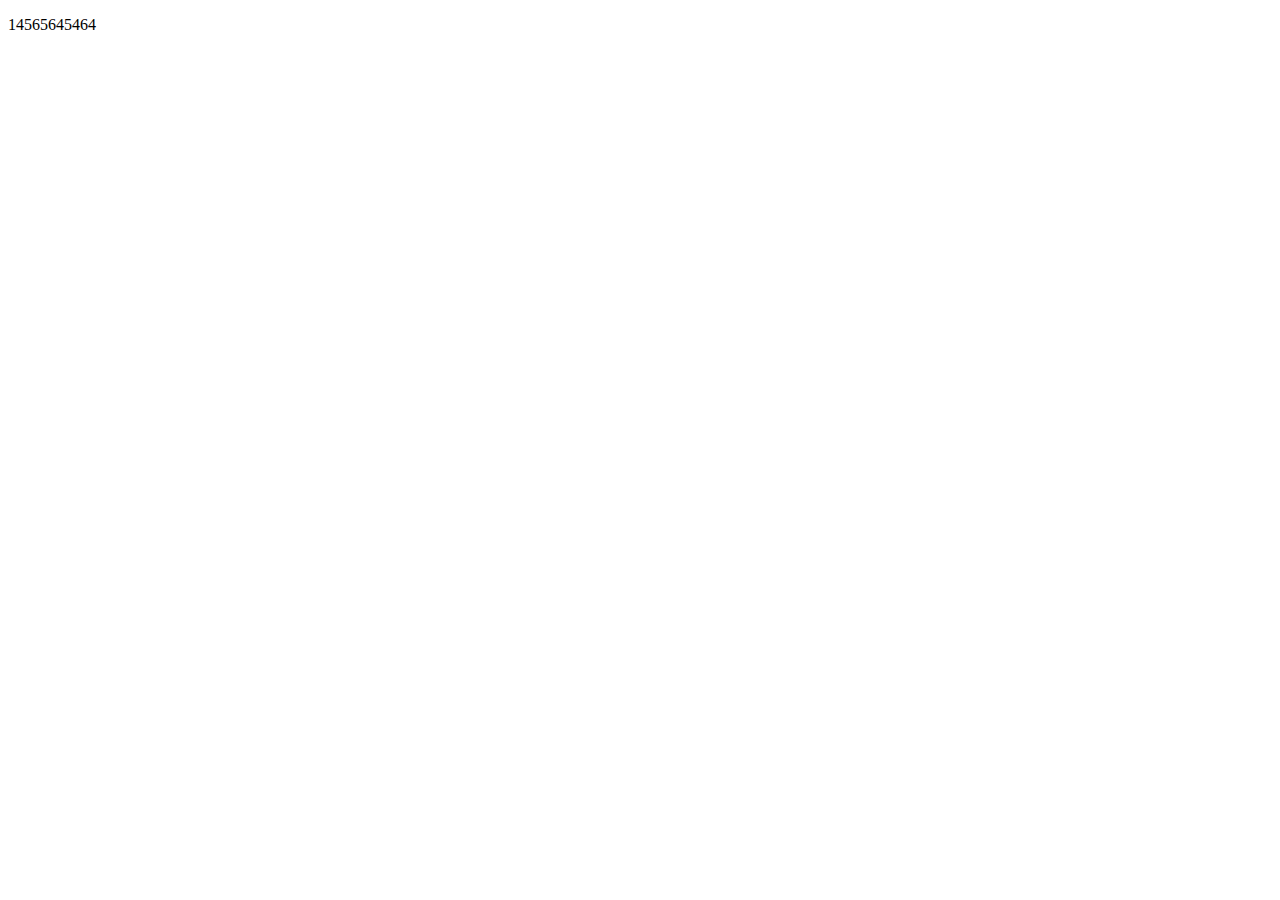
==== src/main/resources/templates/index.html @ 1b256292 "提交页面" ====
<!DOCTYPE html>
<html xmlns:th="http://www.thymeleaf.org">
<head>
    <meta charset="utf-8">
    <meta name="viewport" content="width=device-width, initial-scale=1.0">
    <meta name="renderer" content="webkit">

    <title>简报系统</title>

    <!--[if lt IE 9]>
    <meta http-equiv="refresh" content="0;ie.html" />
    <![endif]-->

    <link rel="shortcut icon" th:href="@{/ico/favicon.ico}"></link>
    <link th:href="@{/css/bootstrap.min.css?v=3.3.6}" rel="stylesheet"></link>
    <link th:href="@{/css/font-awesome.min.css?v=4.4.0}" rel="stylesheet"></link>
    <link th:href="@{/css/animate.css}" rel="stylesheet"></link>
    <link th:href="@{/css/style.css?v=4.1.0}" rel="stylesheet"></link>
    <link th:href="@{/css/custom.css}" rel="stylesheet"></link>
    <link th:href="@{/css/style.new.css}" rel="stylesheet"></link>

</head>

<body class="fixed-sidebar full-height-layout gray-bg" style="overflow:hidden">

    <div id="wrapper">

        <!--左侧导航开始-->
       
     	<div th:replace="common :: menu"></div>
        <!--左侧导航结束-->

        <!--右侧部分开始-->
        <div id="page-wrapper" class="gray-bg dashbard-1" >
    	<p>14565645464</p>
        </div>
     
       
    </div>

</body>
</html>

<!-- 全局js -->
<script th:src="@{/js/jquery.min.js?v=2.1.4}"></script>
<script th:src="@{/js/bootstrap.min.js?v=3.3.6}"></script>
<script th:src="@{/js/plugins/metisMenu/jquery.metisMenu.js}"></script>
<script th:src="@{/js/plugins/slimscroll/jquery.slimscroll.min.js}"></script>
<script th:src="@{/js/plugins/layer/layer.min.js}"></script>

<!-- 自定义js -->
<script th:src="@{/js/hplus.js?v=4.1.0}"></script>
<script type="text/javascript" th:src="@{/js/contabs.js}"></script>

<!-- 第三方插件 -->
<script th:src="@{/js/plugins/pace/pace.min.js}"></script>
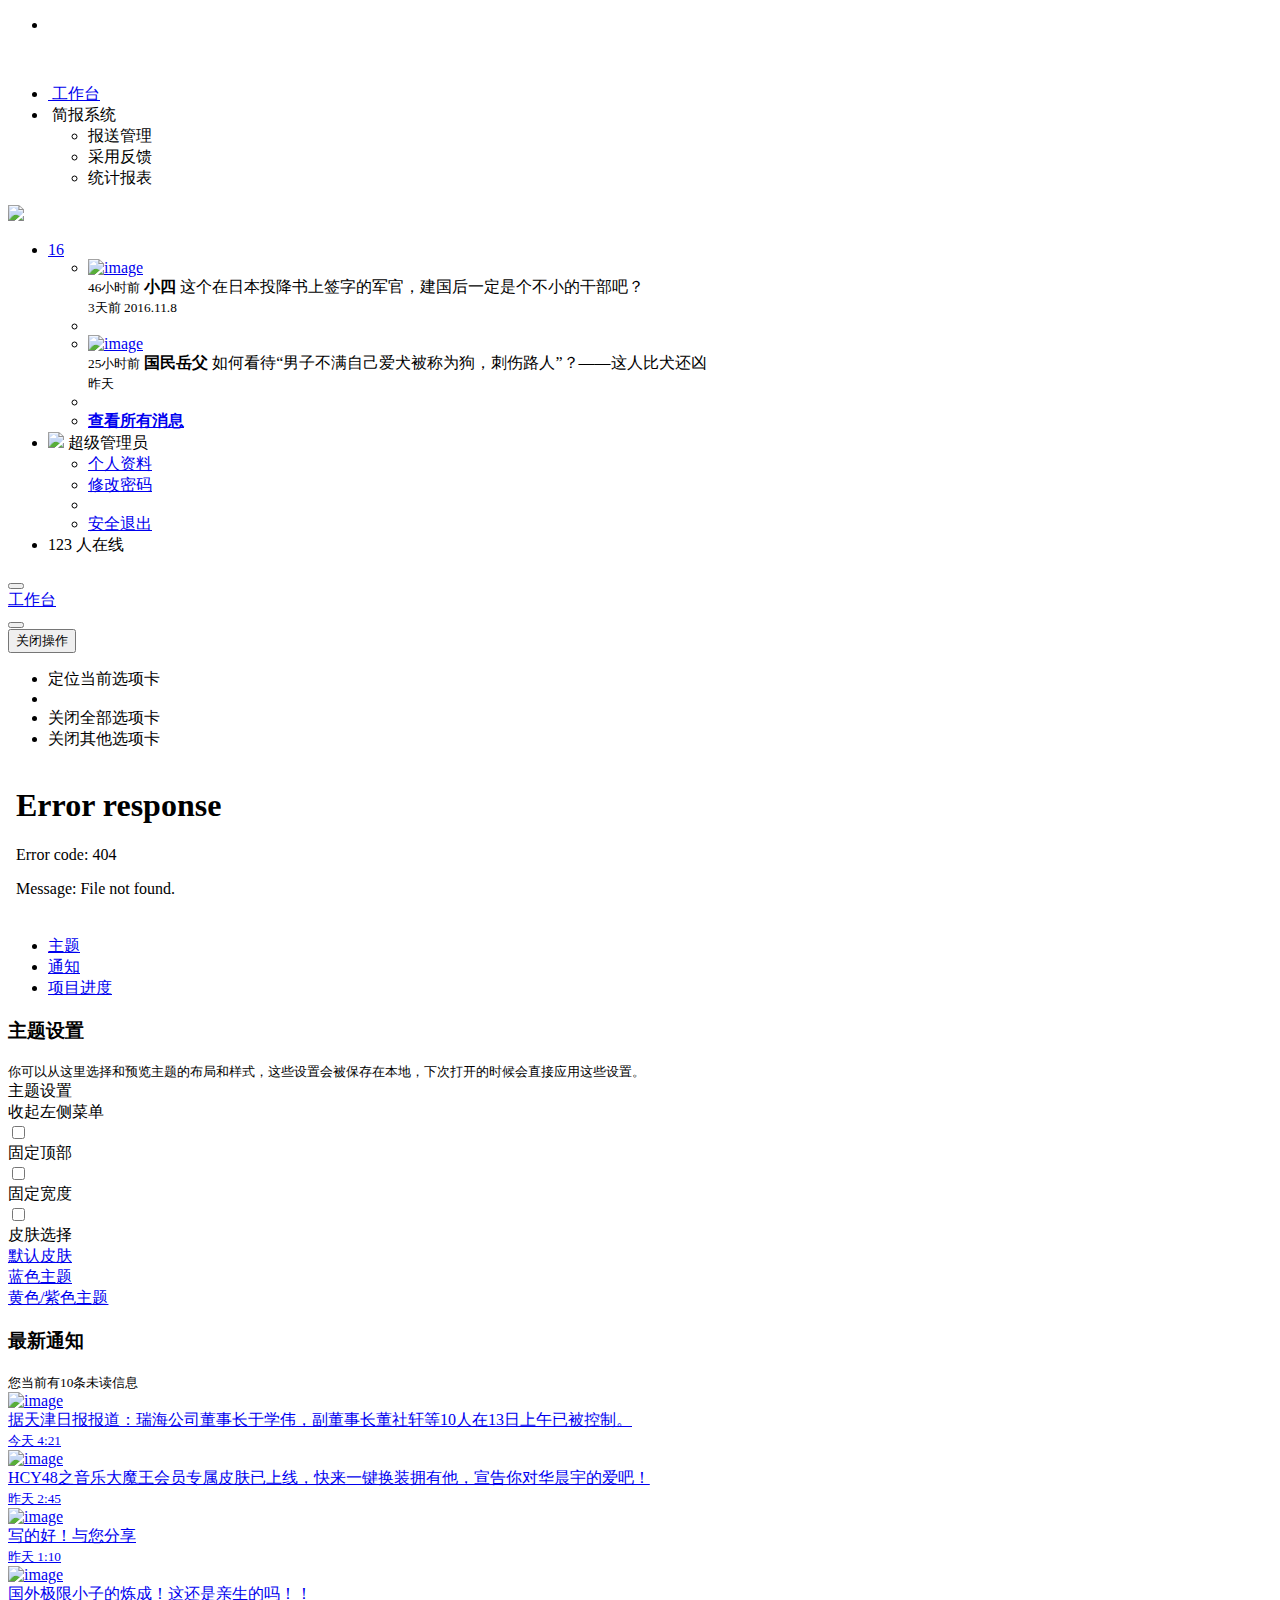
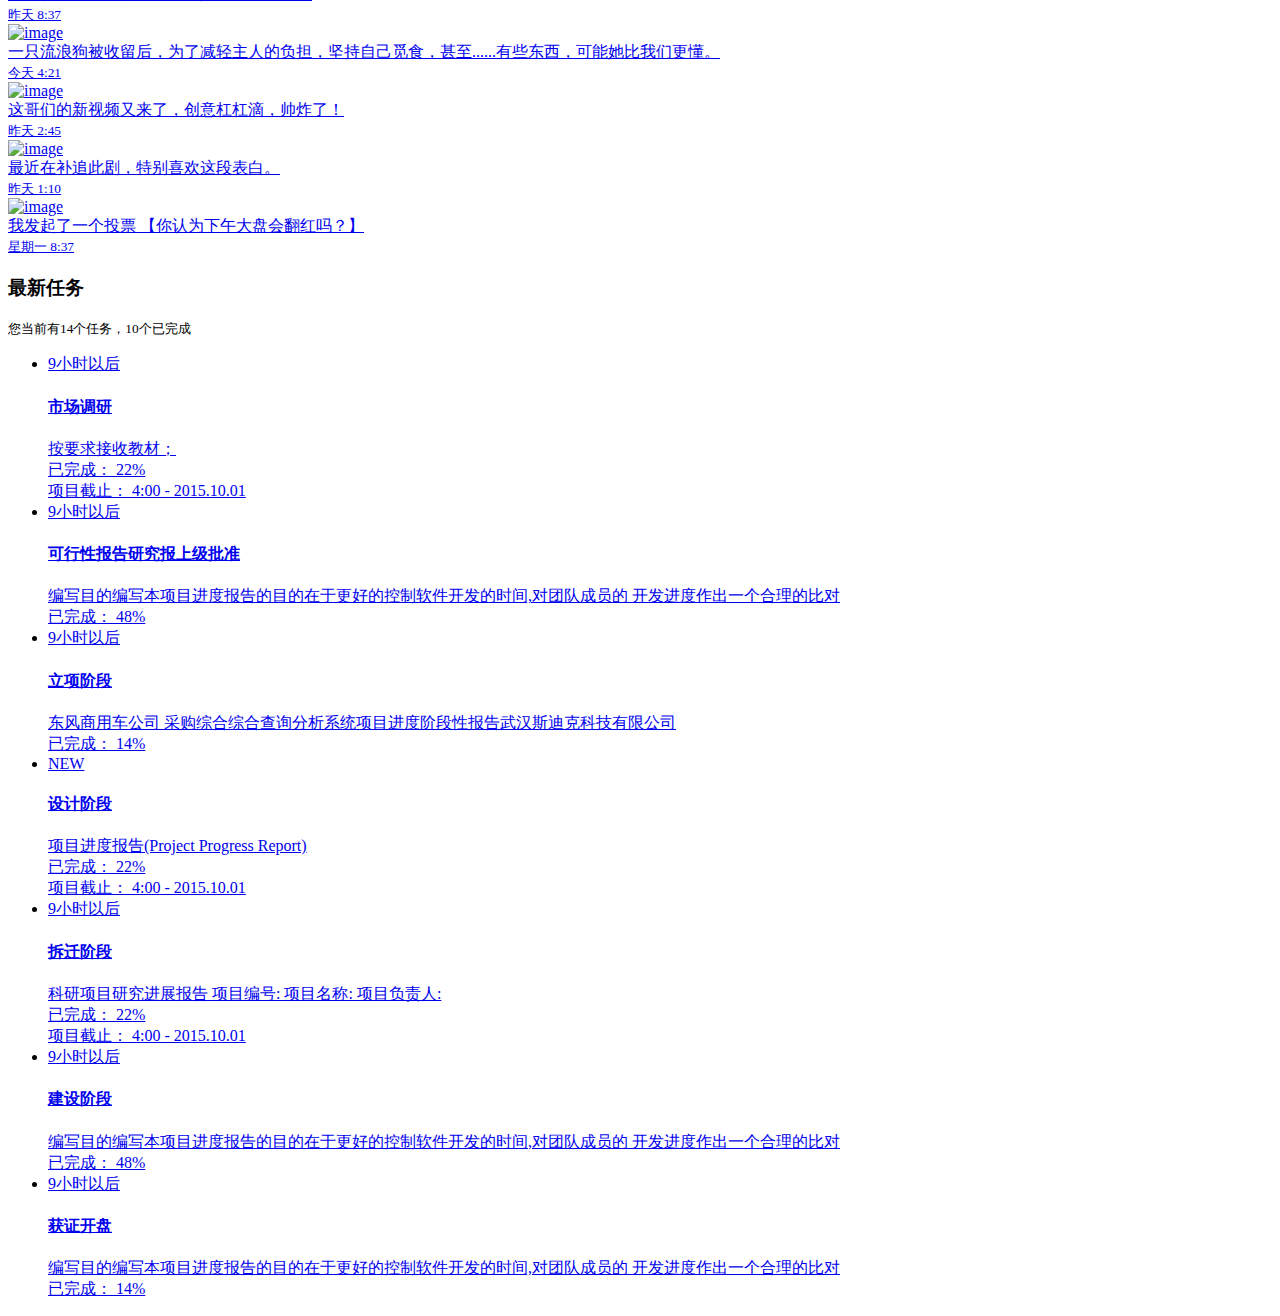
==== commit 2994743d: "修改页面" ====
--- a/src/main/resources/templates/index.html
+++ b/src/main/resources/templates/index.html
@@ -1,57 +1,836 @@
-<!DOCTYPE html>
-<html xmlns:th="http://www.thymeleaf.org">
-<head>
-    <meta charset="utf-8">
-    <meta name="viewport" content="width=device-width, initial-scale=1.0">
-    <meta name="renderer" content="webkit">
-
-    <title>简报系统</title>
-
-    <!--[if lt IE 9]>
-    <meta http-equiv="refresh" content="0;ie.html" />
-    <![endif]-->
-
-    <link rel="shortcut icon" th:href="@{/ico/favicon.ico}"></link>
-    <link th:href="@{/css/bootstrap.min.css?v=3.3.6}" rel="stylesheet"></link>
-    <link th:href="@{/css/font-awesome.min.css?v=4.4.0}" rel="stylesheet"></link>
-    <link th:href="@{/css/animate.css}" rel="stylesheet"></link>
-    <link th:href="@{/css/style.css?v=4.1.0}" rel="stylesheet"></link>
-    <link th:href="@{/css/custom.css}" rel="stylesheet"></link>
-    <link th:href="@{/css/style.new.css}" rel="stylesheet"></link>
-
-</head>
-
-<body class="fixed-sidebar full-height-layout gray-bg" style="overflow:hidden">
-
-    <div id="wrapper">
-
-        <!--左侧导航开始-->
-       
-     	<div th:replace="common :: menu"></div>
-        <!--左侧导航结束-->
-
-        <!--右侧部分开始-->
-        <div id="page-wrapper" class="gray-bg dashbard-1" >
-    	<p>14565645464</p>
-        </div>
-     
-       
-    </div>
-
-</body>
-</html>
-
-<!-- 全局js -->
-<script th:src="@{/js/jquery.min.js?v=2.1.4}"></script>
-<script th:src="@{/js/bootstrap.min.js?v=3.3.6}"></script>
-<script th:src="@{/js/plugins/metisMenu/jquery.metisMenu.js}"></script>
-<script th:src="@{/js/plugins/slimscroll/jquery.slimscroll.min.js}"></script>
-<script th:src="@{/js/plugins/layer/layer.min.js}"></script>
-
-<!-- 自定义js -->
-<script th:src="@{/js/hplus.js?v=4.1.0}"></script>
-<script type="text/javascript" th:src="@{/js/contabs.js}"></script>
-
-<!-- 第三方插件 -->
-<script th:src="@{/js/plugins/pace/pace.min.js}"></script>
-
+<!DOCTYPE html>
+<html lang="en" xmlns:th="http://www.thymeleaf.org">
+
+<head>
+    <meta charset="utf-8">
+    <meta name="viewport" content="width=device-width, initial-scale=1.0">
+    <meta name="renderer" content="webkit">
+
+    <title>广西省边海防系统</title>
+
+    <!--[if lt IE 9]>
+    <meta http-equiv="refresh" content="0;ie.html" />
+    <![endif]-->
+
+    <link rel="shortcut icon" th:href="@{/favicon.ico}">
+
+    <link th:href="@{/css/bootstrap.min.css?v=3.3.6}" rel="stylesheet">
+    <link th:href="@{/css/font-awesome.min.css?v=4.4.0}" rel="stylesheet">
+    <link th:href="@{/css/animate.css}" rel="stylesheet">
+    <link th:href="@{/css/style.css?v=4.1.0}" rel="stylesheet">
+
+    <link th:href="@{/css/custom.css}" rel="stylesheet">
+    <link th:href="@{/css/style.new.css}" rel="stylesheet">
+
+</head>
+
+<body class="fixed-sidebar full-height-layout gray-bg" style="overflow:hidden">
+
+    <div id="wrapper">
+
+        <!--左侧导航开始-->
+        <nav class="navbar-default navbar-static-side" role="navigation">
+            <div class="nav-close"><i class="fa fa-times-circle"></i>
+            </div>
+            <div class="sidebar-collapse">
+                <ul class="nav" id="side-menu">
+                    <li class="nav-header">
+                        <div class="dropdown profile-element">
+                            <p class="d-block align-center">
+                                <img class="img-circle" th:src="@{/images/logo.png}"/>
+                            </p>
+                            <p class="d-block pt-sm align-center">
+                                <img th:src="@{/images/logo-text.png}"/>
+                            </p>
+                        </div>
+                    </li>
+                    <li>
+                        <a class="J_menuItem d-flex justify-start" href="bhf-dashboard.html">
+                            <img th:src="@{/icon/menu-dashboard@16px.png}">
+                            <span class="d-flex-item plr-xs">工作台</span>
+                        </a>
+                    </li>
+                    
+                    <li>
+                        <a class="d-flex justify-start">
+                            <img th:src="@{/icon/menu-jianbao@16px.png}">
+                            <span class="d-flex-item plr-xs">简报系统</span>
+                            <span class="fa arrow"></span>
+                        </a>
+                        <ul class="nav nav-second-level">
+                            <li>
+                                <a class="J_menuItem" th:href="bhf-jianbao.html?type=1">报送管理</a>
+                            </li>
+                            <li>
+                                <a class="J_menuItem" th:href="bhf-jianbao.html?type=2">采用反馈</a>
+                            </li>
+                            <li>
+                                <a class="J_menuItem" th:href="bhf-jianbao.html?type=3">统计报表</a>
+                            </li>
+                        </ul>
+                    </li>
+                    
+
+
+                    <div style="display: none;">
+                        <li>
+                            <div class="d-block height-140">&nbsp;</div>
+                        </li>
+                        <li>
+                            <a href="#">
+                                <i class="fa fa-home"></i>
+                                <span class="nav-label">主页</span>
+                                <span class="fa arrow"></span>
+                            </a>
+                            <ul class="nav nav-second-level">
+                                <li>
+                                    <a class="J_menuItem" href="index_v1.html" data-index="0">主页示例一</a>
+                                </li>
+                                <li>
+                                    <a class="J_menuItem" href="index_v2.html">主页示例二</a>
+                                </li>
+                                <li>
+                                    <a class="J_menuItem" href="index_v3.html">主页示例三</a>
+                                </li>
+                                <li>
+                                    <a class="J_menuItem" href="index_v4.html">主页示例四</a>
+                                </li>
+                                <li>
+                                    <a href="index_v5.html" target="_blank">主页示例五</a>
+                                </li>
+                            </ul>
+                        </li>
+                        <li>
+                            <a class="J_menuItem" href="layouts.html"><i class="fa fa-columns"></i> <span class="nav-label">布局</span></a>
+                        </li>
+                        <li>
+                            <a href="#">
+                                <i class="fa fa fa-bar-chart-o"></i>
+                                <span class="nav-label">统计图表</span>
+                                <span class="fa arrow"></span>
+                            </a>
+                            <ul class="nav nav-second-level">
+                                <li>
+                                    <a class="J_menuItem" href="graph_echarts.html">百度ECharts</a>
+                                </li>
+                                <li>
+                                    <a class="J_menuItem" href="graph_flot.html">Flot</a>
+                                </li>
+                                <li>
+                                    <a class="J_menuItem" href="graph_morris.html">Morris.js</a>
+                                </li>
+                                <li>
+                                    <a class="J_menuItem" href="graph_rickshaw.html">Rickshaw</a>
+                                </li>
+                                <li>
+                                    <a class="J_menuItem" href="graph_peity.html">Peity</a>
+                                </li>
+                                <li>
+                                    <a class="J_menuItem" href="graph_sparkline.html">Sparkline</a>
+                                </li>
+                                <li>
+                                    <a class="J_menuItem" href="graph_metrics.html">图表组合</a>
+                                </li>
+                            </ul>
+                        </li>
+                        <li>
+                            <a href="mailbox.html"><i class="fa fa-envelope"></i> <span class="nav-label">信箱 </span><span class="label label-warning pull-right">16</span></a>
+                            <ul class="nav nav-second-level">
+                                <li><a class="J_menuItem" href="mailbox.html">收件箱</a>
+                                </li>
+                                <li><a class="J_menuItem" href="mail_detail.html">查看邮件</a>
+                                </li>
+                                <li><a class="J_menuItem" href="mail_compose.html">写信</a>
+                                </li>
+                            </ul>
+                        </li>
+                        <li>
+                            <a href="#"><i class="fa fa-edit"></i> <span class="nav-label">表单</span><span class="fa arrow"></span></a>
+                            <ul class="nav nav-second-level">
+                                <li><a class="J_menuItem" href="form_basic.html">基本表单</a>
+                                </li>
+                                <li><a class="J_menuItem" href="form_validate.html">表单验证</a>
+                                </li>
+                                <li><a class="J_menuItem" href="form_advanced.html">高级插件</a>
+                                </li>
+                                <li><a class="J_menuItem" href="form_wizard.html">表单向导</a>
+                                </li>
+                                <li>
+                                    <a href="#">文件上传 <span class="fa arrow"></span></a>
+                                    <ul class="nav nav-third-level">
+                                        <li><a class="J_menuItem" href="form_webuploader.html">百度WebUploader</a>
+                                        </li>
+                                        <li><a class="J_menuItem" href="form_file_upload.html">DropzoneJS</a>
+                                        </li>
+                                        <li><a class="J_menuItem" href="form_avatar.html">头像裁剪上传</a>
+                                        </li>
+                                    </ul>
+                                </li>
+                                <li>
+                                    <a href="#">编辑器 <span class="fa arrow"></span></a>
+                                    <ul class="nav nav-third-level">
+                                        <li><a class="J_menuItem" href="form_editors.html">富文本编辑器</a>
+                                        </li>
+                                        <li><a class="J_menuItem" href="form_simditor.html">simditor</a>
+                                        </li>
+                                        <li><a class="J_menuItem" href="form_markdown.html">MarkDown编辑器</a>
+                                        </li>
+                                        <li><a class="J_menuItem" href="code_editor.html">代码编辑器</a>
+                                        </li>
+                                    </ul>
+                                </li>
+                                <li><a class="J_menuItem" href="suggest.html">搜索自动补全</a>
+                                </li>
+                                <li><a class="J_menuItem" href="layerdate.html">日期选择器layerDate</a>
+                                </li>
+                            </ul>
+                        </li>
+                        <li>
+                            <a href="#"><i class="fa fa-desktop"></i> <span class="nav-label">页面</span><span class="fa arrow"></span></a>
+                            <ul class="nav nav-second-level">
+                                <li><a class="J_menuItem" href="contacts.html">联系人</a>
+                                </li>
+                                <li><a class="J_menuItem" href="profile.html">个人资料</a>
+                                </li>
+                                <li>
+                                    <a href="#">项目管理 <span class="fa arrow"></span></a>
+                                    <ul class="nav nav-third-level">
+                                        <li><a class="J_menuItem" href="projects.html">项目</a>
+                                        </li>
+                                        <li><a class="J_menuItem" href="project_detail.html">项目详情</a>
+                                        </li>
+                                    </ul>
+                                </li>
+                                <li><a class="J_menuItem" href="teams_board.html">团队管理</a>
+                                </li>
+                                <li><a class="J_menuItem" href="social_feed.html">信息流</a>
+                                </li>
+                                <li><a class="J_menuItem" href="clients.html">客户管理</a>
+                                </li>
+                                <li><a class="J_menuItem" href="file_manager.html">文件管理器</a>
+                                </li>
+                                <li><a class="J_menuItem" href="calendar.html">日历</a>
+                                </li>
+                                <li>
+                                    <a href="#">博客 <span class="fa arrow"></span></a>
+                                    <ul class="nav nav-third-level">
+                                        <li><a class="J_menuItem" href="blog.html">文章列表</a>
+                                        </li>
+                                        <li><a class="J_menuItem" href="article.html">文章详情</a>
+                                        </li>
+                                    </ul>
+                                </li>
+                                <li><a class="J_menuItem" href="faq.html">FAQ</a>
+                                </li>
+                                <li>
+                                    <a href="#">时间轴 <span class="fa arrow"></span></a>
+                                    <ul class="nav nav-third-level">
+                                        <li><a class="J_menuItem" href="timeline.html">时间轴</a>
+                                        </li>
+                                        <li><a class="J_menuItem" href="timeline_v2.html">时间轴v2</a>
+                                        </li>
+                                    </ul>
+                                </li>
+                                <li><a class="J_menuItem" href="pin_board.html">标签墙</a>
+                                </li>
+                                <li>
+                                    <a href="#">单据 <span class="fa arrow"></span></a>
+                                    <ul class="nav nav-third-level">
+                                        <li><a class="J_menuItem" href="invoice.html">单据</a>
+                                        </li>
+                                        <li><a class="J_menuItem" href="invoice_print.html">单据打印</a>
+                                        </li>
+                                    </ul>
+                                </li>
+                                <li><a class="J_menuItem" href="search_results.html">搜索结果</a>
+                                </li>
+                                <li><a class="J_menuItem" href="forum_main.html">论坛</a>
+                                </li>
+                                <li>
+                                    <a href="#">即时通讯 <span class="fa arrow"></span></a>
+                                    <ul class="nav nav-third-level">
+                                        <li><a class="J_menuItem" href="chat_view.html">聊天窗口</a>
+                                        </li>
+                                        <li><a class="J_menuItem" href="webim.html">layIM</a>
+                                        </li>
+                                    </ul>
+                                </li>
+                                <li>
+                                    <a href="#">登录注册相关 <span class="fa arrow"></span></a>
+                                    <ul class="nav nav-third-level">
+                                        <li><a href="login.html" target="_blank">登录页面</a>
+                                        </li>
+                                        <li><a href="login_v2.html" target="_blank">登录页面v2</a>
+                                        </li>
+                                        <li><a href="register.html" target="_blank">注册页面</a>
+                                        </li>
+                                        <li><a href="lockscreen.html" target="_blank">登录超时</a>
+                                        </li>
+                                    </ul>
+                                </li>
+                                <li><a class="J_menuItem" href="404.html">404页面</a>
+                                </li>
+                                <li><a class="J_menuItem" href="500.html">500页面</a>
+                                </li>
+                                <li><a class="J_menuItem" href="empty_page.html">空白页</a>
+                                </li>
+                            </ul>
+                        </li>
+                        <li>
+                            <a href="#"><i class="fa fa-flask"></i> <span class="nav-label">UI元素</span><span class="fa arrow"></span></a>
+                            <ul class="nav nav-second-level">
+                                <li><a class="J_menuItem" href="typography.html">排版</a>
+                                </li>
+                                <li>
+                                    <a href="#">字体图标 <span class="fa arrow"></span></a>
+                                    <ul class="nav nav-third-level">
+                                        <li>
+                                            <a class="J_menuItem" href="fontawesome.html">Font Awesome</a>
+                                        </li>
+                                        <li>
+                                            <a class="J_menuItem" href="glyphicons.html">Glyphicon</a>
+                                        </li>
+                                        <li>
+                                            <a class="J_menuItem" href="iconfont.html">阿里巴巴矢量图标库</a>
+                                        </li>
+                                    </ul>
+                                </li>
+                                <li>
+                                    <a href="#">拖动排序 <span class="fa arrow"></span></a>
+                                    <ul class="nav nav-third-level">
+                                        <li><a class="J_menuItem" href="draggable_panels.html">拖动面板</a>
+                                        </li>
+                                        <li><a class="J_menuItem" href="agile_board.html">任务清单</a>
+                                        </li>
+                                    </ul>
+                                </li>
+                                <li><a class="J_menuItem" href="buttons.html">按钮</a>
+                                </li>
+                                <li><a class="J_menuItem" href="tabs_panels.html">选项卡 &amp; 面板</a>
+                                </li>
+                                <li><a class="J_menuItem" href="notifications.html">通知 &amp; 提示</a>
+                                </li>
+                                <li><a class="J_menuItem" href="badges_labels.html">徽章，标签，进度条</a>
+                                </li>
+                                <li>
+                                    <a class="J_menuItem" href="grid_options.html">栅格</a>
+                                </li>
+                                <li><a class="J_menuItem" href="plyr.html">视频、音频</a>
+                                </li>
+                                <li>
+                                    <a href="#">弹框插件 <span class="fa arrow"></span></a>
+                                    <ul class="nav nav-third-level">
+                                        <li><a class="J_menuItem" href="layer.html">Web弹层组件layer</a>
+                                        </li>
+                                        <li><a class="J_menuItem" href="modal_window.html">模态窗口</a>
+                                        </li>
+                                        <li><a class="J_menuItem" href="sweetalert.html">SweetAlert</a>
+                                        </li>
+                                    </ul>
+                                </li>
+                                <li>
+                                    <a href="#">树形视图 <span class="fa arrow"></span></a>
+                                    <ul class="nav nav-third-level">
+                                        <li><a class="J_menuItem" href="jstree.html">jsTree</a>
+                                        </li>
+                                        <li><a class="J_menuItem" href="tree_view.html">Bootstrap Tree View</a>
+                                        </li>
+                                        <li><a class="J_menuItem" href="nestable_list.html">nestable</a>
+                                        </li>
+                                    </ul>
+                                </li>
+                                <li><a class="J_menuItem" href="toastr_notifications.html">Toastr通知</a>
+                                </li>
+                                <li><a class="J_menuItem" href="diff.html">文本对比</a>
+                                </li>
+                                <li><a class="J_menuItem" href="spinners.html">加载动画</a>
+                                </li>
+                                <li><a class="J_menuItem" href="widgets.html">小部件</a>
+                                </li>
+                            </ul>
+                        </li>
+                        <li>
+                            <a href="#"><i class="fa fa-table"></i> <span class="nav-label">表格</span><span class="fa arrow"></span></a>
+                            <ul class="nav nav-second-level">
+                                <li><a class="J_menuItem" href="table_basic.html">基本表格</a>
+                                </li>
+                                <li><a class="J_menuItem" href="table_data_tables.html">DataTables</a>
+                                </li>
+                                <li><a class="J_menuItem" href="table_jqgrid.html">jqGrid</a>
+                                </li>
+                                <li><a class="J_menuItem" href="table_foo_table.html">Foo Tables</a>
+                                </li>
+                                <li><a class="J_menuItem" href="table_bootstrap.html">Bootstrap Table
+                                    <span class="label label-danger pull-right">推荐</span></a>
+                                </li>
+                            </ul>
+                        </li>
+                        <li>
+                            <a href="#"><i class="fa fa-picture-o"></i> <span class="nav-label">相册</span><span class="fa arrow"></span></a>
+                            <ul class="nav nav-second-level">
+                                <li><a class="J_menuItem" href="basic_gallery.html">基本图库</a>
+                                </li>
+                                <li><a class="J_menuItem" href="carousel.html">图片切换</a>
+                                </li>
+                                <li><a class="J_menuItem" href="blueimp.html">Blueimp相册</a>
+                                </li>
+                            </ul>
+                        </li>
+                        <li>
+                            <a class="J_menuItem" href="css_animation.html"><i class="fa fa-magic"></i> <span class="nav-label">CSS动画</span></a>
+                        </li>
+                        <li>
+                            <a href="#"><i class="fa fa-cutlery"></i> <span class="nav-label">工具 </span><span class="fa arrow"></span></a>
+                            <ul class="nav nav-second-level">
+                                <li><a class="J_menuItem" href="form_builder.html">表单构建器</a>
+                                </li>
+                            </ul>
+                        </li>
+                    </div>
+
+
+                </ul>
+            </div>
+        </nav>
+        <!--左侧导航结束-->
+
+        <!--右侧部分开始-->
+        <div id="page-wrapper" class="gray-bg dashbard-1">
+            <div class="row border-bottom bd-0">
+                <nav class="navbar navbar-static-top" role="navigation" style="margin-bottom: 0">
+                    <div class="navbar-header">
+                        <a class="navbar-minimalize">
+                            <img src="images/toggle-sidebar@28px.png">
+                        </a>
+                    </div>
+                    <ul class="nav navbar-top-links navbar-right">
+                        <li class="dropdown">
+                            <a class="dropdown-toggle count-info" data-toggle="dropdown" href="#">
+                                <i class="fa fa-envelope"></i> <span class="label label-warning">16</span>
+                            </a>
+                            <ul class="dropdown-menu dropdown-messages">
+                                <li class="m-t-xs">
+                                    <div class="dropdown-messages-box">
+                                        <a href="profile.html" class="pull-left">
+                                            <img alt="image" class="img-circle" src="img/a7.jpg">
+                                        </a>
+                                        <div class="media-body">
+                                            <small class="pull-right">46小时前</small>
+                                            <strong>小四</strong> 这个在日本投降书上签字的军官，建国后一定是个不小的干部吧？
+                                            <br>
+                                            <small class="text-muted">3天前 2016.11.8</small>
+                                        </div>
+                                    </div>
+                                </li>
+                                <li class="divider"></li>
+                                <li>
+                                    <div class="dropdown-messages-box">
+                                        <a href="profile.html" class="pull-left">
+                                            <img alt="image" class="img-circle" src="img/a4.jpg">
+                                        </a>
+                                        <div class="media-body ">
+                                            <small class="pull-right text-navy">25小时前</small>
+                                            <strong>国民岳父</strong> 如何看待“男子不满自己爱犬被称为狗，刺伤路人”？——这人比犬还凶
+                                            <br>
+                                            <small class="text-muted">昨天</small>
+                                        </div>
+                                    </div>
+                                </li>
+                                <li class="divider"></li>
+                                <li>
+                                    <div class="text-center link-block">
+                                        <a class="J_menuItem" href="mailbox.html">
+                                            <i class="fa fa-envelope"></i> <strong> 查看所有消息</strong>
+                                        </a>
+                                    </div>
+                                </li>
+                            </ul>
+                        </li>
+                        <li>
+                            <div class="btn-group">
+                                <span class="dropdown-toggle c-white" data-toggle="dropdown" style="cursor: pointer;">
+                                    <img class="img-circle" src="images/logo.png" style="width: 32px;"/>
+                                    <span class="plr-ns">超级管理员</span>
+                                    <b class="caret"></b>
+                                </span>
+                                <ul class="dropdown-menu pull-right" role="menu">
+                                    <li><a class="" href="#">个人资料</a></li>
+                                    <li><a class="" href="#">修改密码</a></li>
+                                    <li class="divider"></li>
+                                    <li><a href="login.html">安全退出</a></li>
+                                </ul>
+                            </div>
+                        </li>
+                        <li class="pl-sm">
+                            <span class="d-flex justify-start c-white">123 人在线</span>
+                        </li>
+                    </ul>
+                </nav>
+            </div>
+            <div class="row content-tabs">
+                <button class="roll-nav roll-left J_tabLeft">
+                    <i class="fa fa-backward"></i>
+                </button>
+                <nav class="page-tabs J_menuTabs">
+                    <div class="page-tabs-content">
+                        <a href="javascript:;" class="active J_menuTab" data-id="bhf-dashboard.html">工作台</a>
+                    </div>
+                </nav>
+                <button class="roll-nav roll-right J_tabRight"><i class="fa fa-forward"></i></button>
+                <div class="btn-group roll-nav roll-right d-none">
+                    <button class="dropdown J_tabClose" data-toggle="dropdown">
+                        <span class="d-flex justify-start">
+                            <span>关闭操作</span>
+                            <span class="caret"></span>
+                        </span>
+                    </button>
+                    <ul role="menu" class="dropdown-menu dropdown-menu-right">
+                        <li class="J_tabShowActive"><a>定位当前选项卡</a>
+                        </li>
+                        <li class="divider"></li>
+                        <li class="J_tabCloseAll"><a>关闭全部选项卡</a>
+                        </li>
+                        <li class="J_tabCloseOther"><a>关闭其他选项卡</a>
+                        </li>
+                    </ul>
+                </div>
+                <!--<a href="login.html" class="roll-nav roll-right J_tabExit"><i class="fa fa fa-sign-out"></i> 退出</a>-->
+            </div>
+
+            <div class="row J_mainContent" id="content-main">
+                <iframe class="J_iframe" name="iframe0" width="100%" height="100%" src="bhf-dashboard.html" frameborder="0" data-id="bhf-dashboard.html" seamless></iframe>
+            </div>
+<!--            <div class="footer">-->
+<!--                <div class="pull-right">&copy; 2014-2017</div>-->
+<!--            </div>-->
+        </div>
+        <!--右侧部分结束-->
+
+        <!--右侧边栏开始-->
+        <div id="right-sidebar">
+            <div class="sidebar-container">
+                <ul class="nav nav-tabs navs-3">
+                    <li class="active">
+                        <a data-toggle="tab" href="#tab-1"><i class="fa fa-gear"></i> 主题</a>
+                    </li>
+                    <li class="">
+                        <a data-toggle="tab" href="#tab-2">通知</a>
+                    </li>
+                    <li>
+                        <a data-toggle="tab" href="#tab-3">项目进度</a>
+                    </li>
+                </ul>
+
+                <div class="tab-content">
+                    <div id="tab-1" class="tab-pane active">
+                        <div class="sidebar-title">
+                            <h3> <i class="fa fa-comments-o"></i> 主题设置</h3>
+                            <small><i class="fa fa-tim"></i> 你可以从这里选择和预览主题的布局和样式，这些设置会被保存在本地，下次打开的时候会直接应用这些设置。</small>
+                        </div>
+                        <div class="skin-setttings">
+                            <div class="title">主题设置</div>
+                            <div class="setings-item">
+                                <span>收起左侧菜单</span>
+                                <div class="switch">
+                                    <div class="onoffswitch">
+                                        <input type="checkbox" name="collapsemenu" class="onoffswitch-checkbox" id="collapsemenu">
+                                        <label class="onoffswitch-label" for="collapsemenu">
+                                            <span class="onoffswitch-inner"></span>
+                                            <span class="onoffswitch-switch"></span>
+                                        </label>
+                                    </div>
+                                </div>
+                            </div>
+                            <div class="setings-item">
+                                <span>固定顶部</span>
+
+                                <div class="switch">
+                                    <div class="onoffswitch">
+                                        <input type="checkbox" name="fixednavbar" class="onoffswitch-checkbox" id="fixednavbar">
+                                        <label class="onoffswitch-label" for="fixednavbar">
+                                            <span class="onoffswitch-inner"></span>
+                                            <span class="onoffswitch-switch"></span>
+                                        </label>
+                                    </div>
+                                </div>
+                            </div>
+                            <div class="setings-item">
+                                <span>
+                        固定宽度
+                    </span>
+
+                                <div class="switch">
+                                    <div class="onoffswitch">
+                                        <input type="checkbox" name="boxedlayout" class="onoffswitch-checkbox" id="boxedlayout">
+                                        <label class="onoffswitch-label" for="boxedlayout">
+                                            <span class="onoffswitch-inner"></span>
+                                            <span class="onoffswitch-switch"></span>
+                                        </label>
+                                    </div>
+                                </div>
+                            </div>
+                            <div class="title">皮肤选择</div>
+                            <div class="setings-item default-skin nb">
+                                <span class="skin-name ">
+                         <a href="#" class="s-skin-0">
+                             默认皮肤
+                         </a>
+                    </span>
+                            </div>
+                            <div class="setings-item blue-skin nb">
+                                <span class="skin-name ">
+                        <a href="#" class="s-skin-1">
+                            蓝色主题
+                        </a>
+                    </span>
+                            </div>
+                            <div class="setings-item yellow-skin nb">
+                                <span class="skin-name ">
+                        <a href="#" class="s-skin-3">
+                            黄色/紫色主题
+                        </a>
+                    </span>
+                            </div>
+                        </div>
+                    </div>
+                    <div id="tab-2" class="tab-pane">
+
+                        <div class="sidebar-title">
+                            <h3> <i class="fa fa-comments-o"></i> 最新通知</h3>
+                            <small><i class="fa fa-tim"></i> 您当前有10条未读信息</small>
+                        </div>
+
+                        <div>
+
+                            <div class="sidebar-message">
+                                <a href="#">
+                                    <div class="pull-left text-center">
+                                        <img alt="image" class="img-circle message-avatar" src="img/a1.jpg">
+
+                                        <div class="m-t-xs">
+                                            <i class="fa fa-star text-warning"></i>
+                                            <i class="fa fa-star text-warning"></i>
+                                        </div>
+                                    </div>
+                                    <div class="media-body">
+
+                                        据天津日报报道：瑞海公司董事长于学伟，副董事长董社轩等10人在13日上午已被控制。
+                                        <br>
+                                        <small class="text-muted">今天 4:21</small>
+                                    </div>
+                                </a>
+                            </div>
+                            <div class="sidebar-message">
+                                <a href="#">
+                                    <div class="pull-left text-center">
+                                        <img alt="image" class="img-circle message-avatar" src="img/a2.jpg">
+                                    </div>
+                                    <div class="media-body">
+                                        HCY48之音乐大魔王会员专属皮肤已上线，快来一键换装拥有他，宣告你对华晨宇的爱吧！
+                                        <br>
+                                        <small class="text-muted">昨天 2:45</small>
+                                    </div>
+                                </a>
+                            </div>
+                            <div class="sidebar-message">
+                                <a href="#">
+                                    <div class="pull-left text-center">
+                                        <img alt="image" class="img-circle message-avatar" src="img/a3.jpg">
+
+                                        <div class="m-t-xs">
+                                            <i class="fa fa-star text-warning"></i>
+                                            <i class="fa fa-star text-warning"></i>
+                                            <i class="fa fa-star text-warning"></i>
+                                        </div>
+                                    </div>
+                                    <div class="media-body">
+                                        写的好！与您分享
+                                        <br>
+                                        <small class="text-muted">昨天 1:10</small>
+                                    </div>
+                                </a>
+                            </div>
+                            <div class="sidebar-message">
+                                <a href="#">
+                                    <div class="pull-left text-center">
+                                        <img alt="image" class="img-circle message-avatar" src="img/a4.jpg">
+                                    </div>
+
+                                    <div class="media-body">
+                                        国外极限小子的炼成！这还是亲生的吗！！
+                                        <br>
+                                        <small class="text-muted">昨天 8:37</small>
+                                    </div>
+                                </a>
+                            </div>
+                            <div class="sidebar-message">
+                                <a href="#">
+                                    <div class="pull-left text-center">
+                                        <img alt="image" class="img-circle message-avatar" src="img/a8.jpg">
+                                    </div>
+                                    <div class="media-body">
+
+                                        一只流浪狗被收留后，为了减轻主人的负担，坚持自己觅食，甚至......有些东西，可能她比我们更懂。
+                                        <br>
+                                        <small class="text-muted">今天 4:21</small>
+                                    </div>
+                                </a>
+                            </div>
+                            <div class="sidebar-message">
+                                <a href="#">
+                                    <div class="pull-left text-center">
+                                        <img alt="image" class="img-circle message-avatar" src="img/a7.jpg">
+                                    </div>
+                                    <div class="media-body">
+                                        这哥们的新视频又来了，创意杠杠滴，帅炸了！
+                                        <br>
+                                        <small class="text-muted">昨天 2:45</small>
+                                    </div>
+                                </a>
+                            </div>
+                            <div class="sidebar-message">
+                                <a href="#">
+                                    <div class="pull-left text-center">
+                                        <img alt="image" class="img-circle message-avatar" src="img/a3.jpg">
+
+                                        <div class="m-t-xs">
+                                            <i class="fa fa-star text-warning"></i>
+                                            <i class="fa fa-star text-warning"></i>
+                                            <i class="fa fa-star text-warning"></i>
+                                        </div>
+                                    </div>
+                                    <div class="media-body">
+                                        最近在补追此剧，特别喜欢这段表白。
+                                        <br>
+                                        <small class="text-muted">昨天 1:10</small>
+                                    </div>
+                                </a>
+                            </div>
+                            <div class="sidebar-message">
+                                <a href="#">
+                                    <div class="pull-left text-center">
+                                        <img alt="image" class="img-circle message-avatar" src="img/a4.jpg">
+                                    </div>
+                                    <div class="media-body">
+                                        我发起了一个投票 【你认为下午大盘会翻红吗？】
+                                        <br>
+                                        <small class="text-muted">星期一 8:37</small>
+                                    </div>
+                                </a>
+                            </div>
+                        </div>
+
+                    </div>
+                    <div id="tab-3" class="tab-pane">
+
+                        <div class="sidebar-title">
+                            <h3> <i class="fa fa-cube"></i> 最新任务</h3>
+                            <small><i class="fa fa-tim"></i> 您当前有14个任务，10个已完成</small>
+                        </div>
+
+                        <ul class="sidebar-list">
+                            <li>
+                                <a href="#">
+                                    <div class="small pull-right m-t-xs">9小时以后</div>
+                                    <h4>市场调研</h4> 按要求接收教材；
+
+                                    <div class="small">已完成： 22%</div>
+                                    <div class="progress progress-mini">
+                                        <div style="width: 22%;" class="progress-bar progress-bar-warning"></div>
+                                    </div>
+                                    <div class="small text-muted m-t-xs">项目截止： 4:00 - 2015.10.01</div>
+                                </a>
+                            </li>
+                            <li>
+                                <a href="#">
+                                    <div class="small pull-right m-t-xs">9小时以后</div>
+                                    <h4>可行性报告研究报上级批准 </h4> 编写目的编写本项目进度报告的目的在于更好的控制软件开发的时间,对团队成员的 开发进度作出一个合理的比对
+
+                                    <div class="small">已完成： 48%</div>
+                                    <div class="progress progress-mini">
+                                        <div style="width: 48%;" class="progress-bar"></div>
+                                    </div>
+                                </a>
+                            </li>
+                            <li>
+                                <a href="#">
+                                    <div class="small pull-right m-t-xs">9小时以后</div>
+                                    <h4>立项阶段</h4> 东风商用车公司 采购综合综合查询分析系统项目进度阶段性报告武汉斯迪克科技有限公司
+
+                                    <div class="small">已完成： 14%</div>
+                                    <div class="progress progress-mini">
+                                        <div style="width: 14%;" class="progress-bar progress-bar-info"></div>
+                                    </div>
+                                </a>
+                            </li>
+                            <li>
+                                <a href="#">
+                                    <span class="label label-primary pull-right">NEW</span>
+                                    <h4>设计阶段</h4>
+                                    <!--<div class="small pull-right m-t-xs">9小时以后</div>-->
+                                    项目进度报告(Project Progress Report)
+                                    <div class="small">已完成： 22%</div>
+                                    <div class="small text-muted m-t-xs">项目截止： 4:00 - 2015.10.01</div>
+                                </a>
+                            </li>
+                            <li>
+                                <a href="#">
+                                    <div class="small pull-right m-t-xs">9小时以后</div>
+                                    <h4>拆迁阶段</h4> 科研项目研究进展报告 项目编号: 项目名称: 项目负责人:
+
+                                    <div class="small">已完成： 22%</div>
+                                    <div class="progress progress-mini">
+                                        <div style="width: 22%;" class="progress-bar progress-bar-warning"></div>
+                                    </div>
+                                    <div class="small text-muted m-t-xs">项目截止： 4:00 - 2015.10.01</div>
+                                </a>
+                            </li>
+                            <li>
+                                <a href="#">
+                                    <div class="small pull-right m-t-xs">9小时以后</div>
+                                    <h4>建设阶段 </h4> 编写目的编写本项目进度报告的目的在于更好的控制软件开发的时间,对团队成员的 开发进度作出一个合理的比对
+
+                                    <div class="small">已完成： 48%</div>
+                                    <div class="progress progress-mini">
+                                        <div style="width: 48%;" class="progress-bar"></div>
+                                    </div>
+                                </a>
+                            </li>
+                            <li>
+                                <a href="#">
+                                    <div class="small pull-right m-t-xs">9小时以后</div>
+                                    <h4>获证开盘</h4> 编写目的编写本项目进度报告的目的在于更好的控制软件开发的时间,对团队成员的 开发进度作出一个合理的比对
+
+                                    <div class="small">已完成： 14%</div>
+                                    <div class="progress progress-mini">
+                                        <div style="width: 14%;" class="progress-bar progress-bar-info"></div>
+                                    </div>
+                                </a>
+                            </li>
+
+                        </ul>
+
+                    </div>
+                </div>
+
+            </div>
+        </div>
+        <!--右侧边栏结束-->
+    </div>
+
+</body>
+</html>
+
+<!-- 全局js -->
+<script th:src="@{/js/jquery.min.js?v=2.1.4}"></script>
+<script th:src="@{/js/bootstrap.min.js?v=3.3.6}"></script>
+<script th:src="@{/js/plugins/metisMenu/jquery.metisMenu.js}"></script>
+<script th:src="@{/js/plugins/slimscroll/jquery.slimscroll.min.js}"></script>
+<script th:src="@{/js/plugins/layer/layer.min.js}"></script>
+
+<!-- 自定义js -->
+<script th:src="@{/js/hplus.js?v=4.1.0}"></script>
+<script type="text/javascript" th:src="@{/js/contabs.js}"></script>
+
+<!-- 第三方插件 -->
+<script th:src="@{/js/plugins/pace/pace.min.js}"></script>
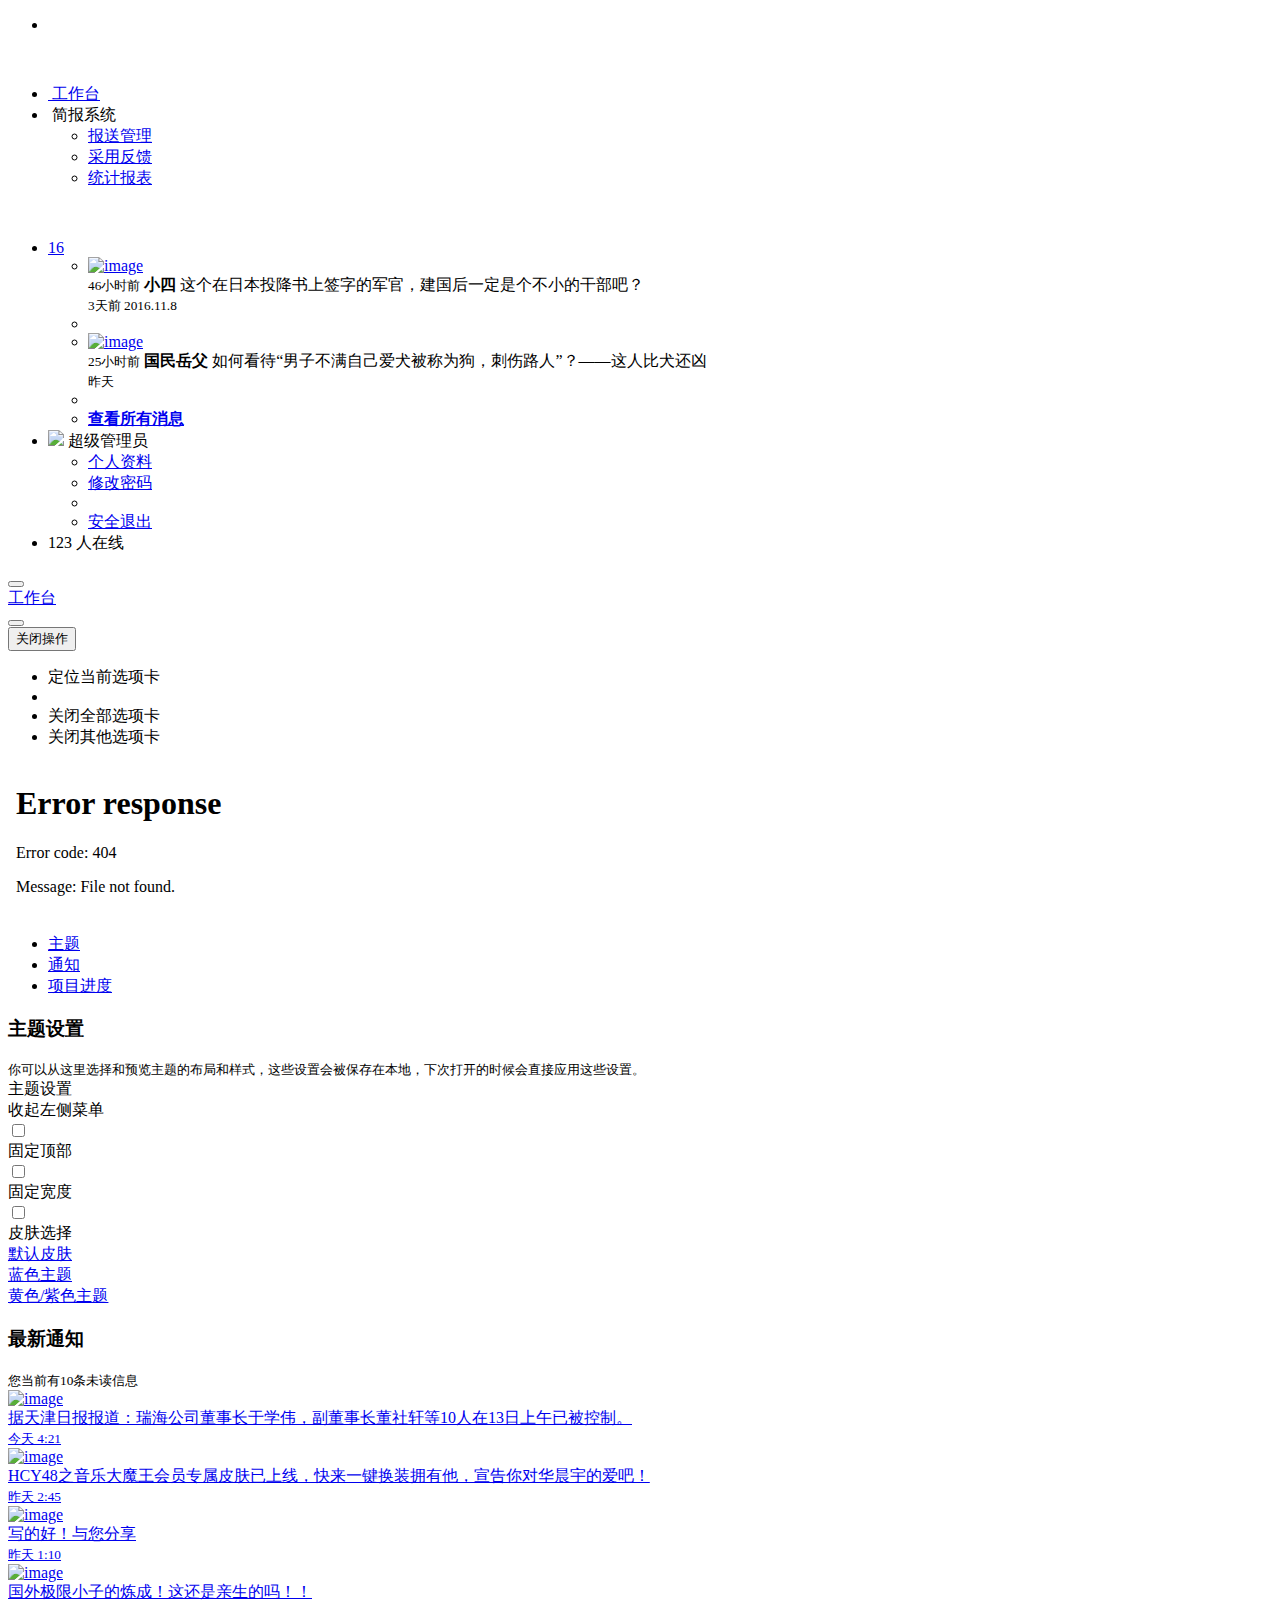
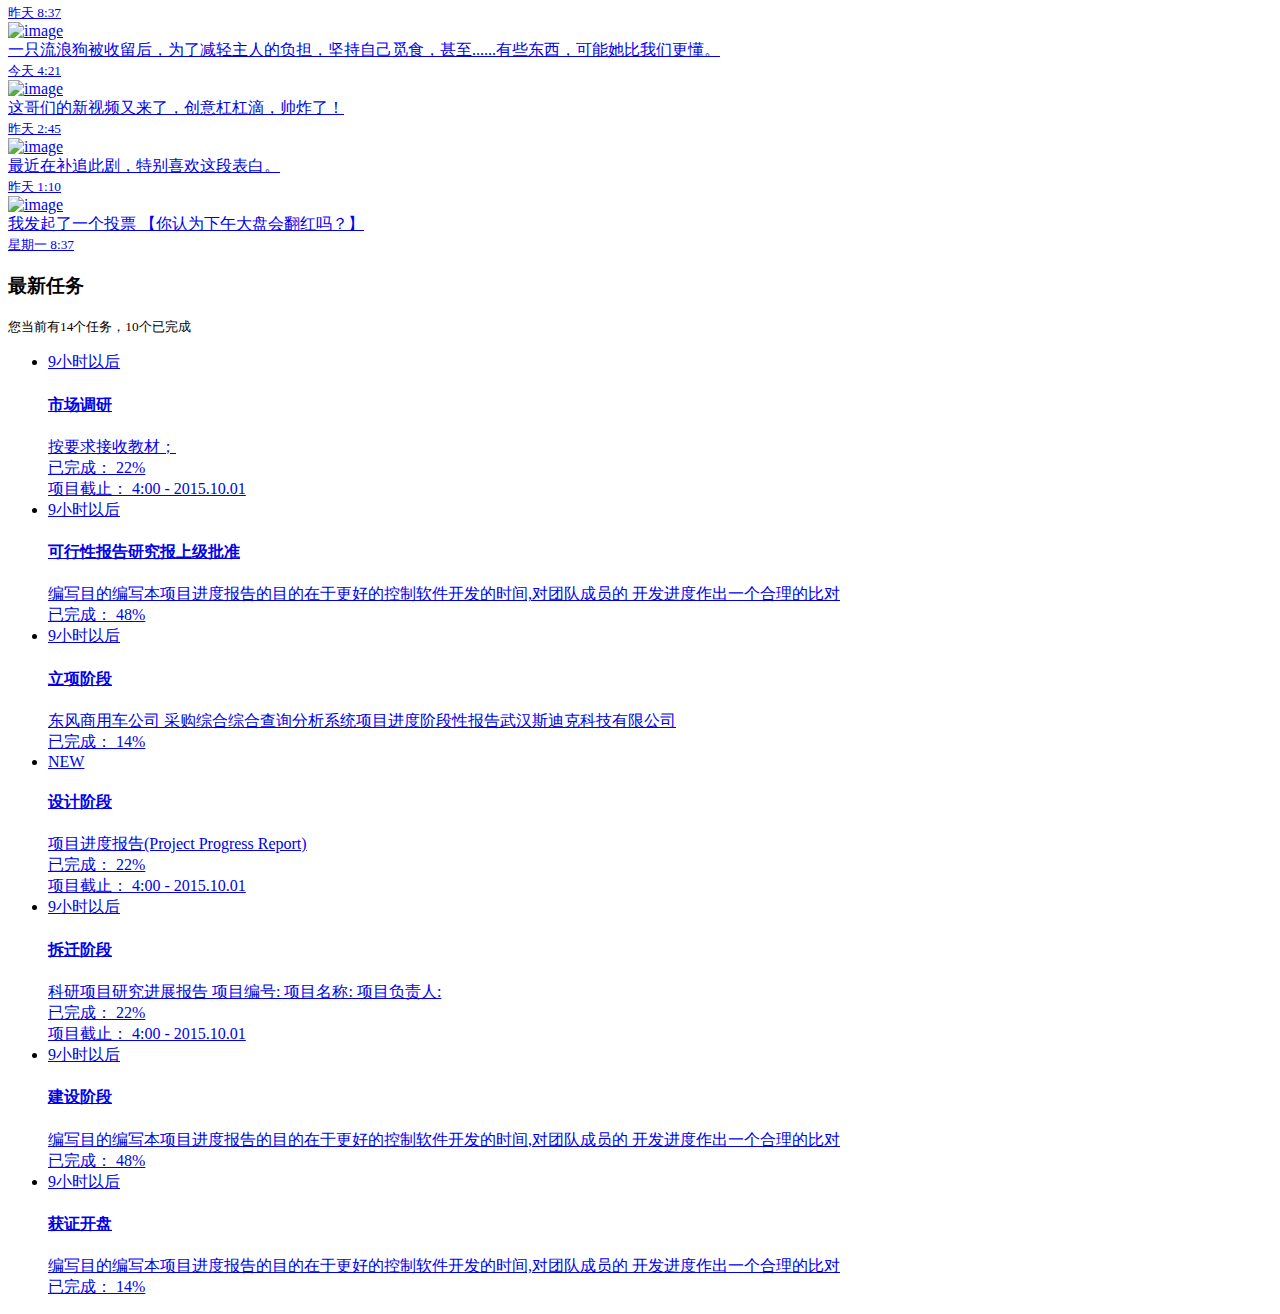
==== commit a071a095: "初始化系统" ====
--- a/src/main/resources/templates/index.html
+++ b/src/main/resources/templates/index.html
@@ -1,836 +1,508 @@
-<!DOCTYPE html>
-<html lang="en" xmlns:th="http://www.thymeleaf.org">
-
-<head>
-    <meta charset="utf-8">
-    <meta name="viewport" content="width=device-width, initial-scale=1.0">
-    <meta name="renderer" content="webkit">
-
-    <title>广西省边海防系统</title>
-
-    <!--[if lt IE 9]>
-    <meta http-equiv="refresh" content="0;ie.html" />
-    <![endif]-->
-
-    <link rel="shortcut icon" th:href="@{/favicon.ico}">
-
-    <link th:href="@{/css/bootstrap.min.css?v=3.3.6}" rel="stylesheet">
-    <link th:href="@{/css/font-awesome.min.css?v=4.4.0}" rel="stylesheet">
-    <link th:href="@{/css/animate.css}" rel="stylesheet">
-    <link th:href="@{/css/style.css?v=4.1.0}" rel="stylesheet">
-
-    <link th:href="@{/css/custom.css}" rel="stylesheet">
-    <link th:href="@{/css/style.new.css}" rel="stylesheet">
-
-</head>
-
-<body class="fixed-sidebar full-height-layout gray-bg" style="overflow:hidden">
-
-    <div id="wrapper">
-
-        <!--左侧导航开始-->
-        <nav class="navbar-default navbar-static-side" role="navigation">
-            <div class="nav-close"><i class="fa fa-times-circle"></i>
-            </div>
-            <div class="sidebar-collapse">
-                <ul class="nav" id="side-menu">
-                    <li class="nav-header">
-                        <div class="dropdown profile-element">
-                            <p class="d-block align-center">
-                                <img class="img-circle" th:src="@{/images/logo.png}"/>
-                            </p>
-                            <p class="d-block pt-sm align-center">
-                                <img th:src="@{/images/logo-text.png}"/>
-                            </p>
-                        </div>
-                    </li>
-                    <li>
-                        <a class="J_menuItem d-flex justify-start" href="bhf-dashboard.html">
-                            <img th:src="@{/icon/menu-dashboard@16px.png}">
-                            <span class="d-flex-item plr-xs">工作台</span>
-                        </a>
-                    </li>
-                    
-                    <li>
-                        <a class="d-flex justify-start">
-                            <img th:src="@{/icon/menu-jianbao@16px.png}">
-                            <span class="d-flex-item plr-xs">简报系统</span>
-                            <span class="fa arrow"></span>
-                        </a>
-                        <ul class="nav nav-second-level">
-                            <li>
-                                <a class="J_menuItem" th:href="bhf-jianbao.html?type=1">报送管理</a>
-                            </li>
-                            <li>
-                                <a class="J_menuItem" th:href="bhf-jianbao.html?type=2">采用反馈</a>
-                            </li>
-                            <li>
-                                <a class="J_menuItem" th:href="bhf-jianbao.html?type=3">统计报表</a>
-                            </li>
-                        </ul>
-                    </li>
-                    
-
-
-                    <div style="display: none;">
-                        <li>
-                            <div class="d-block height-140">&nbsp;</div>
-                        </li>
-                        <li>
-                            <a href="#">
-                                <i class="fa fa-home"></i>
-                                <span class="nav-label">主页</span>
-                                <span class="fa arrow"></span>
-                            </a>
-                            <ul class="nav nav-second-level">
-                                <li>
-                                    <a class="J_menuItem" href="index_v1.html" data-index="0">主页示例一</a>
-                                </li>
-                                <li>
-                                    <a class="J_menuItem" href="index_v2.html">主页示例二</a>
-                                </li>
-                                <li>
-                                    <a class="J_menuItem" href="index_v3.html">主页示例三</a>
-                                </li>
-                                <li>
-                                    <a class="J_menuItem" href="index_v4.html">主页示例四</a>
-                                </li>
-                                <li>
-                                    <a href="index_v5.html" target="_blank">主页示例五</a>
-                                </li>
-                            </ul>
-                        </li>
-                        <li>
-                            <a class="J_menuItem" href="layouts.html"><i class="fa fa-columns"></i> <span class="nav-label">布局</span></a>
-                        </li>
-                        <li>
-                            <a href="#">
-                                <i class="fa fa fa-bar-chart-o"></i>
-                                <span class="nav-label">统计图表</span>
-                                <span class="fa arrow"></span>
-                            </a>
-                            <ul class="nav nav-second-level">
-                                <li>
-                                    <a class="J_menuItem" href="graph_echarts.html">百度ECharts</a>
-                                </li>
-                                <li>
-                                    <a class="J_menuItem" href="graph_flot.html">Flot</a>
-                                </li>
-                                <li>
-                                    <a class="J_menuItem" href="graph_morris.html">Morris.js</a>
-                                </li>
-                                <li>
-                                    <a class="J_menuItem" href="graph_rickshaw.html">Rickshaw</a>
-                                </li>
-                                <li>
-                                    <a class="J_menuItem" href="graph_peity.html">Peity</a>
-                                </li>
-                                <li>
-                                    <a class="J_menuItem" href="graph_sparkline.html">Sparkline</a>
-                                </li>
-                                <li>
-                                    <a class="J_menuItem" href="graph_metrics.html">图表组合</a>
-                                </li>
-                            </ul>
-                        </li>
-                        <li>
-                            <a href="mailbox.html"><i class="fa fa-envelope"></i> <span class="nav-label">信箱 </span><span class="label label-warning pull-right">16</span></a>
-                            <ul class="nav nav-second-level">
-                                <li><a class="J_menuItem" href="mailbox.html">收件箱</a>
-                                </li>
-                                <li><a class="J_menuItem" href="mail_detail.html">查看邮件</a>
-                                </li>
-                                <li><a class="J_menuItem" href="mail_compose.html">写信</a>
-                                </li>
-                            </ul>
-                        </li>
-                        <li>
-                            <a href="#"><i class="fa fa-edit"></i> <span class="nav-label">表单</span><span class="fa arrow"></span></a>
-                            <ul class="nav nav-second-level">
-                                <li><a class="J_menuItem" href="form_basic.html">基本表单</a>
-                                </li>
-                                <li><a class="J_menuItem" href="form_validate.html">表单验证</a>
-                                </li>
-                                <li><a class="J_menuItem" href="form_advanced.html">高级插件</a>
-                                </li>
-                                <li><a class="J_menuItem" href="form_wizard.html">表单向导</a>
-                                </li>
-                                <li>
-                                    <a href="#">文件上传 <span class="fa arrow"></span></a>
-                                    <ul class="nav nav-third-level">
-                                        <li><a class="J_menuItem" href="form_webuploader.html">百度WebUploader</a>
-                                        </li>
-                                        <li><a class="J_menuItem" href="form_file_upload.html">DropzoneJS</a>
-                                        </li>
-                                        <li><a class="J_menuItem" href="form_avatar.html">头像裁剪上传</a>
-                                        </li>
-                                    </ul>
-                                </li>
-                                <li>
-                                    <a href="#">编辑器 <span class="fa arrow"></span></a>
-                                    <ul class="nav nav-third-level">
-                                        <li><a class="J_menuItem" href="form_editors.html">富文本编辑器</a>
-                                        </li>
-                                        <li><a class="J_menuItem" href="form_simditor.html">simditor</a>
-                                        </li>
-                                        <li><a class="J_menuItem" href="form_markdown.html">MarkDown编辑器</a>
-                                        </li>
-                                        <li><a class="J_menuItem" href="code_editor.html">代码编辑器</a>
-                                        </li>
-                                    </ul>
-                                </li>
-                                <li><a class="J_menuItem" href="suggest.html">搜索自动补全</a>
-                                </li>
-                                <li><a class="J_menuItem" href="layerdate.html">日期选择器layerDate</a>
-                                </li>
-                            </ul>
-                        </li>
-                        <li>
-                            <a href="#"><i class="fa fa-desktop"></i> <span class="nav-label">页面</span><span class="fa arrow"></span></a>
-                            <ul class="nav nav-second-level">
-                                <li><a class="J_menuItem" href="contacts.html">联系人</a>
-                                </li>
-                                <li><a class="J_menuItem" href="profile.html">个人资料</a>
-                                </li>
-                                <li>
-                                    <a href="#">项目管理 <span class="fa arrow"></span></a>
-                                    <ul class="nav nav-third-level">
-                                        <li><a class="J_menuItem" href="projects.html">项目</a>
-                                        </li>
-                                        <li><a class="J_menuItem" href="project_detail.html">项目详情</a>
-                                        </li>
-                                    </ul>
-                                </li>
-                                <li><a class="J_menuItem" href="teams_board.html">团队管理</a>
-                                </li>
-                                <li><a class="J_menuItem" href="social_feed.html">信息流</a>
-                                </li>
-                                <li><a class="J_menuItem" href="clients.html">客户管理</a>
-                                </li>
-                                <li><a class="J_menuItem" href="file_manager.html">文件管理器</a>
-                                </li>
-                                <li><a class="J_menuItem" href="calendar.html">日历</a>
-                                </li>
-                                <li>
-                                    <a href="#">博客 <span class="fa arrow"></span></a>
-                                    <ul class="nav nav-third-level">
-                                        <li><a class="J_menuItem" href="blog.html">文章列表</a>
-                                        </li>
-                                        <li><a class="J_menuItem" href="article.html">文章详情</a>
-                                        </li>
-                                    </ul>
-                                </li>
-                                <li><a class="J_menuItem" href="faq.html">FAQ</a>
-                                </li>
-                                <li>
-                                    <a href="#">时间轴 <span class="fa arrow"></span></a>
-                                    <ul class="nav nav-third-level">
-                                        <li><a class="J_menuItem" href="timeline.html">时间轴</a>
-                                        </li>
-                                        <li><a class="J_menuItem" href="timeline_v2.html">时间轴v2</a>
-                                        </li>
-                                    </ul>
-                                </li>
-                                <li><a class="J_menuItem" href="pin_board.html">标签墙</a>
-                                </li>
-                                <li>
-                                    <a href="#">单据 <span class="fa arrow"></span></a>
-                                    <ul class="nav nav-third-level">
-                                        <li><a class="J_menuItem" href="invoice.html">单据</a>
-                                        </li>
-                                        <li><a class="J_menuItem" href="invoice_print.html">单据打印</a>
-                                        </li>
-                                    </ul>
-                                </li>
-                                <li><a class="J_menuItem" href="search_results.html">搜索结果</a>
-                                </li>
-                                <li><a class="J_menuItem" href="forum_main.html">论坛</a>
-                                </li>
-                                <li>
-                                    <a href="#">即时通讯 <span class="fa arrow"></span></a>
-                                    <ul class="nav nav-third-level">
-                                        <li><a class="J_menuItem" href="chat_view.html">聊天窗口</a>
-                                        </li>
-                                        <li><a class="J_menuItem" href="webim.html">layIM</a>
-                                        </li>
-                                    </ul>
-                                </li>
-                                <li>
-                                    <a href="#">登录注册相关 <span class="fa arrow"></span></a>
-                                    <ul class="nav nav-third-level">
-                                        <li><a href="login.html" target="_blank">登录页面</a>
-                                        </li>
-                                        <li><a href="login_v2.html" target="_blank">登录页面v2</a>
-                                        </li>
-                                        <li><a href="register.html" target="_blank">注册页面</a>
-                                        </li>
-                                        <li><a href="lockscreen.html" target="_blank">登录超时</a>
-                                        </li>
-                                    </ul>
-                                </li>
-                                <li><a class="J_menuItem" href="404.html">404页面</a>
-                                </li>
-                                <li><a class="J_menuItem" href="500.html">500页面</a>
-                                </li>
-                                <li><a class="J_menuItem" href="empty_page.html">空白页</a>
-                                </li>
-                            </ul>
-                        </li>
-                        <li>
-                            <a href="#"><i class="fa fa-flask"></i> <span class="nav-label">UI元素</span><span class="fa arrow"></span></a>
-                            <ul class="nav nav-second-level">
-                                <li><a class="J_menuItem" href="typography.html">排版</a>
-                                </li>
-                                <li>
-                                    <a href="#">字体图标 <span class="fa arrow"></span></a>
-                                    <ul class="nav nav-third-level">
-                                        <li>
-                                            <a class="J_menuItem" href="fontawesome.html">Font Awesome</a>
-                                        </li>
-                                        <li>
-                                            <a class="J_menuItem" href="glyphicons.html">Glyphicon</a>
-                                        </li>
-                                        <li>
-                                            <a class="J_menuItem" href="iconfont.html">阿里巴巴矢量图标库</a>
-                                        </li>
-                                    </ul>
-                                </li>
-                                <li>
-                                    <a href="#">拖动排序 <span class="fa arrow"></span></a>
-                                    <ul class="nav nav-third-level">
-                                        <li><a class="J_menuItem" href="draggable_panels.html">拖动面板</a>
-                                        </li>
-                                        <li><a class="J_menuItem" href="agile_board.html">任务清单</a>
-                                        </li>
-                                    </ul>
-                                </li>
-                                <li><a class="J_menuItem" href="buttons.html">按钮</a>
-                                </li>
-                                <li><a class="J_menuItem" href="tabs_panels.html">选项卡 &amp; 面板</a>
-                                </li>
-                                <li><a class="J_menuItem" href="notifications.html">通知 &amp; 提示</a>
-                                </li>
-                                <li><a class="J_menuItem" href="badges_labels.html">徽章，标签，进度条</a>
-                                </li>
-                                <li>
-                                    <a class="J_menuItem" href="grid_options.html">栅格</a>
-                                </li>
-                                <li><a class="J_menuItem" href="plyr.html">视频、音频</a>
-                                </li>
-                                <li>
-                                    <a href="#">弹框插件 <span class="fa arrow"></span></a>
-                                    <ul class="nav nav-third-level">
-                                        <li><a class="J_menuItem" href="layer.html">Web弹层组件layer</a>
-                                        </li>
-                                        <li><a class="J_menuItem" href="modal_window.html">模态窗口</a>
-                                        </li>
-                                        <li><a class="J_menuItem" href="sweetalert.html">SweetAlert</a>
-                                        </li>
-                                    </ul>
-                                </li>
-                                <li>
-                                    <a href="#">树形视图 <span class="fa arrow"></span></a>
-                                    <ul class="nav nav-third-level">
-                                        <li><a class="J_menuItem" href="jstree.html">jsTree</a>
-                                        </li>
-                                        <li><a class="J_menuItem" href="tree_view.html">Bootstrap Tree View</a>
-                                        </li>
-                                        <li><a class="J_menuItem" href="nestable_list.html">nestable</a>
-                                        </li>
-                                    </ul>
-                                </li>
-                                <li><a class="J_menuItem" href="toastr_notifications.html">Toastr通知</a>
-                                </li>
-                                <li><a class="J_menuItem" href="diff.html">文本对比</a>
-                                </li>
-                                <li><a class="J_menuItem" href="spinners.html">加载动画</a>
-                                </li>
-                                <li><a class="J_menuItem" href="widgets.html">小部件</a>
-                                </li>
-                            </ul>
-                        </li>
-                        <li>
-                            <a href="#"><i class="fa fa-table"></i> <span class="nav-label">表格</span><span class="fa arrow"></span></a>
-                            <ul class="nav nav-second-level">
-                                <li><a class="J_menuItem" href="table_basic.html">基本表格</a>
-                                </li>
-                                <li><a class="J_menuItem" href="table_data_tables.html">DataTables</a>
-                                </li>
-                                <li><a class="J_menuItem" href="table_jqgrid.html">jqGrid</a>
-                                </li>
-                                <li><a class="J_menuItem" href="table_foo_table.html">Foo Tables</a>
-                                </li>
-                                <li><a class="J_menuItem" href="table_bootstrap.html">Bootstrap Table
-                                    <span class="label label-danger pull-right">推荐</span></a>
-                                </li>
-                            </ul>
-                        </li>
-                        <li>
-                            <a href="#"><i class="fa fa-picture-o"></i> <span class="nav-label">相册</span><span class="fa arrow"></span></a>
-                            <ul class="nav nav-second-level">
-                                <li><a class="J_menuItem" href="basic_gallery.html">基本图库</a>
-                                </li>
-                                <li><a class="J_menuItem" href="carousel.html">图片切换</a>
-                                </li>
-                                <li><a class="J_menuItem" href="blueimp.html">Blueimp相册</a>
-                                </li>
-                            </ul>
-                        </li>
-                        <li>
-                            <a class="J_menuItem" href="css_animation.html"><i class="fa fa-magic"></i> <span class="nav-label">CSS动画</span></a>
-                        </li>
-                        <li>
-                            <a href="#"><i class="fa fa-cutlery"></i> <span class="nav-label">工具 </span><span class="fa arrow"></span></a>
-                            <ul class="nav nav-second-level">
-                                <li><a class="J_menuItem" href="form_builder.html">表单构建器</a>
-                                </li>
-                            </ul>
-                        </li>
-                    </div>
-
-
-                </ul>
-            </div>
-        </nav>
-        <!--左侧导航结束-->
-
-        <!--右侧部分开始-->
-        <div id="page-wrapper" class="gray-bg dashbard-1">
-            <div class="row border-bottom bd-0">
-                <nav class="navbar navbar-static-top" role="navigation" style="margin-bottom: 0">
-                    <div class="navbar-header">
-                        <a class="navbar-minimalize">
-                            <img src="images/toggle-sidebar@28px.png">
-                        </a>
-                    </div>
-                    <ul class="nav navbar-top-links navbar-right">
-                        <li class="dropdown">
-                            <a class="dropdown-toggle count-info" data-toggle="dropdown" href="#">
-                                <i class="fa fa-envelope"></i> <span class="label label-warning">16</span>
-                            </a>
-                            <ul class="dropdown-menu dropdown-messages">
-                                <li class="m-t-xs">
-                                    <div class="dropdown-messages-box">
-                                        <a href="profile.html" class="pull-left">
-                                            <img alt="image" class="img-circle" src="img/a7.jpg">
-                                        </a>
-                                        <div class="media-body">
-                                            <small class="pull-right">46小时前</small>
-                                            <strong>小四</strong> 这个在日本投降书上签字的军官，建国后一定是个不小的干部吧？
-                                            <br>
-                                            <small class="text-muted">3天前 2016.11.8</small>
-                                        </div>
-                                    </div>
-                                </li>
-                                <li class="divider"></li>
-                                <li>
-                                    <div class="dropdown-messages-box">
-                                        <a href="profile.html" class="pull-left">
-                                            <img alt="image" class="img-circle" src="img/a4.jpg">
-                                        </a>
-                                        <div class="media-body ">
-                                            <small class="pull-right text-navy">25小时前</small>
-                                            <strong>国民岳父</strong> 如何看待“男子不满自己爱犬被称为狗，刺伤路人”？——这人比犬还凶
-                                            <br>
-                                            <small class="text-muted">昨天</small>
-                                        </div>
-                                    </div>
-                                </li>
-                                <li class="divider"></li>
-                                <li>
-                                    <div class="text-center link-block">
-                                        <a class="J_menuItem" href="mailbox.html">
-                                            <i class="fa fa-envelope"></i> <strong> 查看所有消息</strong>
-                                        </a>
-                                    </div>
-                                </li>
-                            </ul>
-                        </li>
-                        <li>
-                            <div class="btn-group">
-                                <span class="dropdown-toggle c-white" data-toggle="dropdown" style="cursor: pointer;">
-                                    <img class="img-circle" src="images/logo.png" style="width: 32px;"/>
-                                    <span class="plr-ns">超级管理员</span>
-                                    <b class="caret"></b>
-                                </span>
-                                <ul class="dropdown-menu pull-right" role="menu">
-                                    <li><a class="" href="#">个人资料</a></li>
-                                    <li><a class="" href="#">修改密码</a></li>
-                                    <li class="divider"></li>
-                                    <li><a href="login.html">安全退出</a></li>
-                                </ul>
-                            </div>
-                        </li>
-                        <li class="pl-sm">
-                            <span class="d-flex justify-start c-white">123 人在线</span>
-                        </li>
-                    </ul>
-                </nav>
-            </div>
-            <div class="row content-tabs">
-                <button class="roll-nav roll-left J_tabLeft">
-                    <i class="fa fa-backward"></i>
-                </button>
-                <nav class="page-tabs J_menuTabs">
-                    <div class="page-tabs-content">
-                        <a href="javascript:;" class="active J_menuTab" data-id="bhf-dashboard.html">工作台</a>
-                    </div>
-                </nav>
-                <button class="roll-nav roll-right J_tabRight"><i class="fa fa-forward"></i></button>
-                <div class="btn-group roll-nav roll-right d-none">
-                    <button class="dropdown J_tabClose" data-toggle="dropdown">
-                        <span class="d-flex justify-start">
-                            <span>关闭操作</span>
-                            <span class="caret"></span>
-                        </span>
-                    </button>
-                    <ul role="menu" class="dropdown-menu dropdown-menu-right">
-                        <li class="J_tabShowActive"><a>定位当前选项卡</a>
-                        </li>
-                        <li class="divider"></li>
-                        <li class="J_tabCloseAll"><a>关闭全部选项卡</a>
-                        </li>
-                        <li class="J_tabCloseOther"><a>关闭其他选项卡</a>
-                        </li>
-                    </ul>
-                </div>
-                <!--<a href="login.html" class="roll-nav roll-right J_tabExit"><i class="fa fa fa-sign-out"></i> 退出</a>-->
-            </div>
-
-            <div class="row J_mainContent" id="content-main">
-                <iframe class="J_iframe" name="iframe0" width="100%" height="100%" src="bhf-dashboard.html" frameborder="0" data-id="bhf-dashboard.html" seamless></iframe>
-            </div>
-<!--            <div class="footer">-->
-<!--                <div class="pull-right">&copy; 2014-2017</div>-->
-<!--            </div>-->
-        </div>
-        <!--右侧部分结束-->
-
-        <!--右侧边栏开始-->
-        <div id="right-sidebar">
-            <div class="sidebar-container">
-                <ul class="nav nav-tabs navs-3">
-                    <li class="active">
-                        <a data-toggle="tab" href="#tab-1"><i class="fa fa-gear"></i> 主题</a>
-                    </li>
-                    <li class="">
-                        <a data-toggle="tab" href="#tab-2">通知</a>
-                    </li>
-                    <li>
-                        <a data-toggle="tab" href="#tab-3">项目进度</a>
-                    </li>
-                </ul>
-
-                <div class="tab-content">
-                    <div id="tab-1" class="tab-pane active">
-                        <div class="sidebar-title">
-                            <h3> <i class="fa fa-comments-o"></i> 主题设置</h3>
-                            <small><i class="fa fa-tim"></i> 你可以从这里选择和预览主题的布局和样式，这些设置会被保存在本地，下次打开的时候会直接应用这些设置。</small>
-                        </div>
-                        <div class="skin-setttings">
-                            <div class="title">主题设置</div>
-                            <div class="setings-item">
-                                <span>收起左侧菜单</span>
-                                <div class="switch">
-                                    <div class="onoffswitch">
-                                        <input type="checkbox" name="collapsemenu" class="onoffswitch-checkbox" id="collapsemenu">
-                                        <label class="onoffswitch-label" for="collapsemenu">
-                                            <span class="onoffswitch-inner"></span>
-                                            <span class="onoffswitch-switch"></span>
-                                        </label>
-                                    </div>
-                                </div>
-                            </div>
-                            <div class="setings-item">
-                                <span>固定顶部</span>
-
-                                <div class="switch">
-                                    <div class="onoffswitch">
-                                        <input type="checkbox" name="fixednavbar" class="onoffswitch-checkbox" id="fixednavbar">
-                                        <label class="onoffswitch-label" for="fixednavbar">
-                                            <span class="onoffswitch-inner"></span>
-                                            <span class="onoffswitch-switch"></span>
-                                        </label>
-                                    </div>
-                                </div>
-                            </div>
-                            <div class="setings-item">
-                                <span>
-                        固定宽度
-                    </span>
-
-                                <div class="switch">
-                                    <div class="onoffswitch">
-                                        <input type="checkbox" name="boxedlayout" class="onoffswitch-checkbox" id="boxedlayout">
-                                        <label class="onoffswitch-label" for="boxedlayout">
-                                            <span class="onoffswitch-inner"></span>
-                                            <span class="onoffswitch-switch"></span>
-                                        </label>
-                                    </div>
-                                </div>
-                            </div>
-                            <div class="title">皮肤选择</div>
-                            <div class="setings-item default-skin nb">
-                                <span class="skin-name ">
-                         <a href="#" class="s-skin-0">
-                             默认皮肤
-                         </a>
-                    </span>
-                            </div>
-                            <div class="setings-item blue-skin nb">
-                                <span class="skin-name ">
-                        <a href="#" class="s-skin-1">
-                            蓝色主题
-                        </a>
-                    </span>
-                            </div>
-                            <div class="setings-item yellow-skin nb">
-                                <span class="skin-name ">
-                        <a href="#" class="s-skin-3">
-                            黄色/紫色主题
-                        </a>
-                    </span>
-                            </div>
-                        </div>
-                    </div>
-                    <div id="tab-2" class="tab-pane">
-
-                        <div class="sidebar-title">
-                            <h3> <i class="fa fa-comments-o"></i> 最新通知</h3>
-                            <small><i class="fa fa-tim"></i> 您当前有10条未读信息</small>
-                        </div>
-
-                        <div>
-
-                            <div class="sidebar-message">
-                                <a href="#">
-                                    <div class="pull-left text-center">
-                                        <img alt="image" class="img-circle message-avatar" src="img/a1.jpg">
-
-                                        <div class="m-t-xs">
-                                            <i class="fa fa-star text-warning"></i>
-                                            <i class="fa fa-star text-warning"></i>
-                                        </div>
-                                    </div>
-                                    <div class="media-body">
-
-                                        据天津日报报道：瑞海公司董事长于学伟，副董事长董社轩等10人在13日上午已被控制。
-                                        <br>
-                                        <small class="text-muted">今天 4:21</small>
-                                    </div>
-                                </a>
-                            </div>
-                            <div class="sidebar-message">
-                                <a href="#">
-                                    <div class="pull-left text-center">
-                                        <img alt="image" class="img-circle message-avatar" src="img/a2.jpg">
-                                    </div>
-                                    <div class="media-body">
-                                        HCY48之音乐大魔王会员专属皮肤已上线，快来一键换装拥有他，宣告你对华晨宇的爱吧！
-                                        <br>
-                                        <small class="text-muted">昨天 2:45</small>
-                                    </div>
-                                </a>
-                            </div>
-                            <div class="sidebar-message">
-                                <a href="#">
-                                    <div class="pull-left text-center">
-                                        <img alt="image" class="img-circle message-avatar" src="img/a3.jpg">
-
-                                        <div class="m-t-xs">
-                                            <i class="fa fa-star text-warning"></i>
-                                            <i class="fa fa-star text-warning"></i>
-                                            <i class="fa fa-star text-warning"></i>
-                                        </div>
-                                    </div>
-                                    <div class="media-body">
-                                        写的好！与您分享
-                                        <br>
-                                        <small class="text-muted">昨天 1:10</small>
-                                    </div>
-                                </a>
-                            </div>
-                            <div class="sidebar-message">
-                                <a href="#">
-                                    <div class="pull-left text-center">
-                                        <img alt="image" class="img-circle message-avatar" src="img/a4.jpg">
-                                    </div>
-
-                                    <div class="media-body">
-                                        国外极限小子的炼成！这还是亲生的吗！！
-                                        <br>
-                                        <small class="text-muted">昨天 8:37</small>
-                                    </div>
-                                </a>
-                            </div>
-                            <div class="sidebar-message">
-                                <a href="#">
-                                    <div class="pull-left text-center">
-                                        <img alt="image" class="img-circle message-avatar" src="img/a8.jpg">
-                                    </div>
-                                    <div class="media-body">
-
-                                        一只流浪狗被收留后，为了减轻主人的负担，坚持自己觅食，甚至......有些东西，可能她比我们更懂。
-                                        <br>
-                                        <small class="text-muted">今天 4:21</small>
-                                    </div>
-                                </a>
-                            </div>
-                            <div class="sidebar-message">
-                                <a href="#">
-                                    <div class="pull-left text-center">
-                                        <img alt="image" class="img-circle message-avatar" src="img/a7.jpg">
-                                    </div>
-                                    <div class="media-body">
-                                        这哥们的新视频又来了，创意杠杠滴，帅炸了！
-                                        <br>
-                                        <small class="text-muted">昨天 2:45</small>
-                                    </div>
-                                </a>
-                            </div>
-                            <div class="sidebar-message">
-                                <a href="#">
-                                    <div class="pull-left text-center">
-                                        <img alt="image" class="img-circle message-avatar" src="img/a3.jpg">
-
-                                        <div class="m-t-xs">
-                                            <i class="fa fa-star text-warning"></i>
-                                            <i class="fa fa-star text-warning"></i>
-                                            <i class="fa fa-star text-warning"></i>
-                                        </div>
-                                    </div>
-                                    <div class="media-body">
-                                        最近在补追此剧，特别喜欢这段表白。
-                                        <br>
-                                        <small class="text-muted">昨天 1:10</small>
-                                    </div>
-                                </a>
-                            </div>
-                            <div class="sidebar-message">
-                                <a href="#">
-                                    <div class="pull-left text-center">
-                                        <img alt="image" class="img-circle message-avatar" src="img/a4.jpg">
-                                    </div>
-                                    <div class="media-body">
-                                        我发起了一个投票 【你认为下午大盘会翻红吗？】
-                                        <br>
-                                        <small class="text-muted">星期一 8:37</small>
-                                    </div>
-                                </a>
-                            </div>
-                        </div>
-
-                    </div>
-                    <div id="tab-3" class="tab-pane">
-
-                        <div class="sidebar-title">
-                            <h3> <i class="fa fa-cube"></i> 最新任务</h3>
-                            <small><i class="fa fa-tim"></i> 您当前有14个任务，10个已完成</small>
-                        </div>
-
-                        <ul class="sidebar-list">
-                            <li>
-                                <a href="#">
-                                    <div class="small pull-right m-t-xs">9小时以后</div>
-                                    <h4>市场调研</h4> 按要求接收教材；
-
-                                    <div class="small">已完成： 22%</div>
-                                    <div class="progress progress-mini">
-                                        <div style="width: 22%;" class="progress-bar progress-bar-warning"></div>
-                                    </div>
-                                    <div class="small text-muted m-t-xs">项目截止： 4:00 - 2015.10.01</div>
-                                </a>
-                            </li>
-                            <li>
-                                <a href="#">
-                                    <div class="small pull-right m-t-xs">9小时以后</div>
-                                    <h4>可行性报告研究报上级批准 </h4> 编写目的编写本项目进度报告的目的在于更好的控制软件开发的时间,对团队成员的 开发进度作出一个合理的比对
-
-                                    <div class="small">已完成： 48%</div>
-                                    <div class="progress progress-mini">
-                                        <div style="width: 48%;" class="progress-bar"></div>
-                                    </div>
-                                </a>
-                            </li>
-                            <li>
-                                <a href="#">
-                                    <div class="small pull-right m-t-xs">9小时以后</div>
-                                    <h4>立项阶段</h4> 东风商用车公司 采购综合综合查询分析系统项目进度阶段性报告武汉斯迪克科技有限公司
-
-                                    <div class="small">已完成： 14%</div>
-                                    <div class="progress progress-mini">
-                                        <div style="width: 14%;" class="progress-bar progress-bar-info"></div>
-                                    </div>
-                                </a>
-                            </li>
-                            <li>
-                                <a href="#">
-                                    <span class="label label-primary pull-right">NEW</span>
-                                    <h4>设计阶段</h4>
-                                    <!--<div class="small pull-right m-t-xs">9小时以后</div>-->
-                                    项目进度报告(Project Progress Report)
-                                    <div class="small">已完成： 22%</div>
-                                    <div class="small text-muted m-t-xs">项目截止： 4:00 - 2015.10.01</div>
-                                </a>
-                            </li>
-                            <li>
-                                <a href="#">
-                                    <div class="small pull-right m-t-xs">9小时以后</div>
-                                    <h4>拆迁阶段</h4> 科研项目研究进展报告 项目编号: 项目名称: 项目负责人:
-
-                                    <div class="small">已完成： 22%</div>
-                                    <div class="progress progress-mini">
-                                        <div style="width: 22%;" class="progress-bar progress-bar-warning"></div>
-                                    </div>
-                                    <div class="small text-muted m-t-xs">项目截止： 4:00 - 2015.10.01</div>
-                                </a>
-                            </li>
-                            <li>
-                                <a href="#">
-                                    <div class="small pull-right m-t-xs">9小时以后</div>
-                                    <h4>建设阶段 </h4> 编写目的编写本项目进度报告的目的在于更好的控制软件开发的时间,对团队成员的 开发进度作出一个合理的比对
-
-                                    <div class="small">已完成： 48%</div>
-                                    <div class="progress progress-mini">
-                                        <div style="width: 48%;" class="progress-bar"></div>
-                                    </div>
-                                </a>
-                            </li>
-                            <li>
-                                <a href="#">
-                                    <div class="small pull-right m-t-xs">9小时以后</div>
-                                    <h4>获证开盘</h4> 编写目的编写本项目进度报告的目的在于更好的控制软件开发的时间,对团队成员的 开发进度作出一个合理的比对
-
-                                    <div class="small">已完成： 14%</div>
-                                    <div class="progress progress-mini">
-                                        <div style="width: 14%;" class="progress-bar progress-bar-info"></div>
-                                    </div>
-                                </a>
-                            </li>
-
-                        </ul>
-
-                    </div>
-                </div>
-
-            </div>
-        </div>
-        <!--右侧边栏结束-->
-    </div>
-
-</body>
-</html>
-
-<!-- 全局js -->
-<script th:src="@{/js/jquery.min.js?v=2.1.4}"></script>
-<script th:src="@{/js/bootstrap.min.js?v=3.3.6}"></script>
-<script th:src="@{/js/plugins/metisMenu/jquery.metisMenu.js}"></script>
-<script th:src="@{/js/plugins/slimscroll/jquery.slimscroll.min.js}"></script>
-<script th:src="@{/js/plugins/layer/layer.min.js}"></script>
-
-<!-- 自定义js -->
-<script th:src="@{/js/hplus.js?v=4.1.0}"></script>
-<script type="text/javascript" th:src="@{/js/contabs.js}"></script>
-
-<!-- 第三方插件 -->
-<script th:src="@{/js/plugins/pace/pace.min.js}"></script>
+<!DOCTYPE html>
+<html lang="en"  xmlns="http://www.w3.org/1999/xhtml" xmlns:th="http://www.thymeleaf.org" >
+<head>
+<meta charset="utf-8">
+<meta name="viewport" content="width=device-width, initial-scale=1.0">
+<meta name="renderer" content="webkit">
+
+<title>广西省边海防系统</title>
+<link rel="shortcut icon" th:href="@{/favicon.ico}" type="text/css"></link>
+<link th:href="@{/css/bootstrap.min.css?v=3.3.6}" rel="stylesheet" type="text/css"></link>
+<link  th:href="@{/css/animate.css}" rel="stylesheet" type="text/css"></link>
+<link th:href="@{/css/style.css?v=4.1.0}" rel="stylesheet" type="text/css"></link>
+
+<link th:href="@{/css/custom.css}" rel="stylesheet" type="text/css"></link>
+<link th:href="@{/css/style.new.css}" rel="stylesheet" type="text/css"></link>
+</head>
+
+<body class="fixed-sidebar full-height-layout gray-bg" style="overflow:hidden">
+
+    <div id="wrapper">
+
+        <!--左侧导航开始-->
+        <nav class="navbar-default navbar-static-side" role="navigation">
+            <div class="nav-close"><i class="fa fa-times-circle"></i>
+            </div>
+            <div class="sidebar-collapse">
+                <ul class="nav" id="side-menu">
+                    <li class="nav-header">
+                        <div class="dropdown profile-element">
+                            <p class="d-block align-center">
+                                <img class="img-circle" th:src="@{/images/logo.png}"/>
+                            </p>
+                            <p class="d-block pt-sm align-center">
+                                <img th:src="@{/images/logo-text.png}"/>
+                            </p>
+                        </div>
+                    </li>
+                    <li>
+                        <a class="J_menuItem d-flex justify-start" href="bhf-dashboard.html">
+                            <img th:src="@{/icon/menu-dashboard@16px.png}">
+                            <span class="d-flex-item plr-xs">工作台</span>
+                        </a>
+                    </li>
+                    
+                    <li>
+                        <a class="d-flex justify-start">
+                            <img th:src="@{/icon/menu-jianbao@16px.png}">
+                            <span class="d-flex-item plr-xs">简报系统</span>
+                            <span class="fa arrow"></span>
+                        </a>
+                        <ul class="nav nav-second-level">
+                            <li>
+                                <a class="J_menuItem" href="bhf-jianbao.html?type=1">报送管理</a>
+                            </li>
+                            <li>
+                                <a class="J_menuItem" href="bhf-jianbao.html?type=2">采用反馈</a>
+                            </li>
+                            <li>
+                                <a class="J_menuItem" href="bhf-jianbao.html?type=3">统计报表</a>
+                            </li>
+                        </ul>
+                    </li>
+                </ul>
+            </div>
+        </nav>
+        <!--左侧导航结束-->
+
+        <!--右侧部分开始-->
+        <div id="page-wrapper" class="gray-bg dashbard-1">
+            <div class="row border-bottom bd-0">
+                <nav class="navbar navbar-static-top" role="navigation" style="margin-bottom: 0">
+                    <div class="navbar-header">
+                        <a class="navbar-minimalize">
+                            <img th:src="@{/images/toggle-sidebar@28px.png}">
+                        </a>
+                    </div>
+                    <ul class="nav navbar-top-links navbar-right">
+                        <li class="dropdown">
+                            <a class="dropdown-toggle count-info" data-toggle="dropdown" href="#">
+                                <i class="fa fa-envelope"></i> <span class="label label-warning">16</span>
+                            </a>
+                            <ul class="dropdown-menu dropdown-messages">
+                                <li class="m-t-xs">
+                                    <div class="dropdown-messages-box">
+                                        <a href="profile.html" class="pull-left">
+                                            <img alt="image" class="img-circle" src="img/a7.jpg">
+                                        </a>
+                                        <div class="media-body">
+                                            <small class="pull-right">46小时前</small>
+                                            <strong>小四</strong> 这个在日本投降书上签字的军官，建国后一定是个不小的干部吧？
+                                            <br>
+                                            <small class="text-muted">3天前 2016.11.8</small>
+                                        </div>
+                                    </div>
+                                </li>
+                                <li class="divider"></li>
+                                <li>
+                                    <div class="dropdown-messages-box">
+                                        <a href="profile.html" class="pull-left">
+                                            <img alt="image" class="img-circle" src="img/a4.jpg">
+                                        </a>
+                                        <div class="media-body ">
+                                            <small class="pull-right text-navy">25小时前</small>
+                                            <strong>国民岳父</strong> 如何看待“男子不满自己爱犬被称为狗，刺伤路人”？——这人比犬还凶
+                                            <br>
+                                            <small class="text-muted">昨天</small>
+                                        </div>
+                                    </div>
+                                </li>
+                                <li class="divider"></li>
+                                <li>
+                                    <div class="text-center link-block">
+                                        <a class="J_menuItem" href="mailbox.html">
+                                            <i class="fa fa-envelope"></i> <strong> 查看所有消息</strong>
+                                        </a>
+                                    </div>
+                                </li>
+                            </ul>
+                        </li>
+                        <li>
+                            <div class="btn-group">
+                                <span class="dropdown-toggle c-white" data-toggle="dropdown" style="cursor: pointer;">
+                                    <img class="img-circle" src="images/logo.png" style="width: 32px;"/>
+                                    <span class="plr-ns">超级管理员</span>
+                                    <b class="caret"></b>
+                                </span>
+                                <ul class="dropdown-menu pull-right" role="menu">
+                                    <li><a class="" href="#">个人资料</a></li>
+                                    <li><a class="" href="#">修改密码</a></li>
+                                    <li class="divider"></li>
+                                    <li><a href="login.html">安全退出</a></li>
+                                </ul>
+                            </div>
+                        </li>
+                        <li class="pl-sm">
+                            <span class="d-flex justify-start c-white">123 人在线</span>
+                        </li>
+                    </ul>
+                </nav>
+            </div>
+            <div class="row content-tabs">
+                <button class="roll-nav roll-left J_tabLeft">
+                    <i class="fa fa-backward"></i>
+                </button>
+                <nav class="page-tabs J_menuTabs">
+                    <div class="page-tabs-content">
+                        <a href="javascript:;" class="active J_menuTab" data-id="bhf-dashboard.html">工作台</a>
+                    </div>
+                </nav>
+                <button class="roll-nav roll-right J_tabRight"><i class="fa fa-forward"></i></button>
+                <div class="btn-group roll-nav roll-right d-none">
+                    <button class="dropdown J_tabClose" data-toggle="dropdown">
+                        <span class="d-flex justify-start">
+                            <span>关闭操作</span>
+                            <span class="caret"></span>
+                        </span>
+                    </button>
+                    <ul role="menu" class="dropdown-menu dropdown-menu-right">
+                        <li class="J_tabShowActive"><a>定位当前选项卡</a>
+                        </li>
+                        <li class="divider"></li>
+                        <li class="J_tabCloseAll"><a>关闭全部选项卡</a>
+                        </li>
+                        <li class="J_tabCloseOther"><a>关闭其他选项卡</a>
+                        </li>
+                    </ul>
+                </div>
+                <!--<a href="login.html" class="roll-nav roll-right J_tabExit"><i class="fa fa fa-sign-out"></i> 退出</a>-->
+            </div>
+
+            <div class="row J_mainContent" id="content-main">
+                <iframe class="J_iframe" name="iframe0" width="100%" height="100%" src="bhf-dashboard.html" frameborder="0" data-id="bhf-dashboard.html" seamless></iframe>
+            </div>
+<!--            <div class="footer">-->
+<!--                <div class="pull-right">&copy; 2014-2017</div>-->
+<!--            </div>-->
+        </div>
+        <!--右侧部分结束-->
+
+        <!--右侧边栏开始-->
+        <div id="right-sidebar">
+            <div class="sidebar-container">
+                <ul class="nav nav-tabs navs-3">
+                    <li class="active">
+                        <a data-toggle="tab" href="#tab-1"><i class="fa fa-gear"></i> 主题</a>
+                    </li>
+                    <li class="">
+                        <a data-toggle="tab" href="#tab-2">通知</a>
+                    </li>
+                    <li>
+                        <a data-toggle="tab" href="#tab-3">项目进度</a>
+                    </li>
+                </ul>
+
+                <div class="tab-content">
+                    <div id="tab-1" class="tab-pane active">
+                        <div class="sidebar-title">
+                            <h3> <i class="fa fa-comments-o"></i> 主题设置</h3>
+                            <small><i class="fa fa-tim"></i> 你可以从这里选择和预览主题的布局和样式，这些设置会被保存在本地，下次打开的时候会直接应用这些设置。</small>
+                        </div>
+                        <div class="skin-setttings">
+                            <div class="title">主题设置</div>
+                            <div class="setings-item">
+                                <span>收起左侧菜单</span>
+                                <div class="switch">
+                                    <div class="onoffswitch">
+                                        <input type="checkbox" name="collapsemenu" class="onoffswitch-checkbox" id="collapsemenu">
+                                        <label class="onoffswitch-label" for="collapsemenu">
+                                            <span class="onoffswitch-inner"></span>
+                                            <span class="onoffswitch-switch"></span>
+                                        </label>
+                                    </div>
+                                </div>
+                            </div>
+                            <div class="setings-item">
+                                <span>固定顶部</span>
+
+                                <div class="switch">
+                                    <div class="onoffswitch">
+                                        <input type="checkbox" name="fixednavbar" class="onoffswitch-checkbox" id="fixednavbar">
+                                        <label class="onoffswitch-label" for="fixednavbar">
+                                            <span class="onoffswitch-inner"></span>
+                                            <span class="onoffswitch-switch"></span>
+                                        </label>
+                                    </div>
+                                </div>
+                            </div>
+                            <div class="setings-item">
+                                <span>
+                        固定宽度
+                    </span>
+
+                                <div class="switch">
+                                    <div class="onoffswitch">
+                                        <input type="checkbox" name="boxedlayout" class="onoffswitch-checkbox" id="boxedlayout">
+                                        <label class="onoffswitch-label" for="boxedlayout">
+                                            <span class="onoffswitch-inner"></span>
+                                            <span class="onoffswitch-switch"></span>
+                                        </label>
+                                    </div>
+                                </div>
+                            </div>
+                            <div class="title">皮肤选择</div>
+                            <div class="setings-item default-skin nb">
+                                <span class="skin-name ">
+                         <a href="#" class="s-skin-0">
+                             默认皮肤
+                         </a>
+                    </span>
+                            </div>
+                            <div class="setings-item blue-skin nb">
+                                <span class="skin-name ">
+                        <a href="#" class="s-skin-1">
+                            蓝色主题
+                        </a>
+                    </span>
+                            </div>
+                            <div class="setings-item yellow-skin nb">
+                                <span class="skin-name ">
+                        <a href="#" class="s-skin-3">
+                            黄色/紫色主题
+                        </a>
+                    </span>
+                            </div>
+                        </div>
+                    </div>
+                    <div id="tab-2" class="tab-pane">
+
+                        <div class="sidebar-title">
+                            <h3> <i class="fa fa-comments-o"></i> 最新通知</h3>
+                            <small><i class="fa fa-tim"></i> 您当前有10条未读信息</small>
+                        </div>
+
+                        <div>
+
+                            <div class="sidebar-message">
+                                <a href="#">
+                                    <div class="pull-left text-center">
+                                        <img alt="image" class="img-circle message-avatar" src="img/a1.jpg">
+
+                                        <div class="m-t-xs">
+                                            <i class="fa fa-star text-warning"></i>
+                                            <i class="fa fa-star text-warning"></i>
+                                        </div>
+                                    </div>
+                                    <div class="media-body">
+
+                                        据天津日报报道：瑞海公司董事长于学伟，副董事长董社轩等10人在13日上午已被控制。
+                                        <br>
+                                        <small class="text-muted">今天 4:21</small>
+                                    </div>
+                                </a>
+                            </div>
+                            <div class="sidebar-message">
+                                <a href="#">
+                                    <div class="pull-left text-center">
+                                        <img alt="image" class="img-circle message-avatar" src="img/a2.jpg">
+                                    </div>
+                                    <div class="media-body">
+                                        HCY48之音乐大魔王会员专属皮肤已上线，快来一键换装拥有他，宣告你对华晨宇的爱吧！
+                                        <br>
+                                        <small class="text-muted">昨天 2:45</small>
+                                    </div>
+                                </a>
+                            </div>
+                            <div class="sidebar-message">
+                                <a href="#">
+                                    <div class="pull-left text-center">
+                                        <img alt="image" class="img-circle message-avatar" src="img/a3.jpg">
+
+                                        <div class="m-t-xs">
+                                            <i class="fa fa-star text-warning"></i>
+                                            <i class="fa fa-star text-warning"></i>
+                                            <i class="fa fa-star text-warning"></i>
+                                        </div>
+                                    </div>
+                                    <div class="media-body">
+                                        写的好！与您分享
+                                        <br>
+                                        <small class="text-muted">昨天 1:10</small>
+                                    </div>
+                                </a>
+                            </div>
+                            <div class="sidebar-message">
+                                <a href="#">
+                                    <div class="pull-left text-center">
+                                        <img alt="image" class="img-circle message-avatar" src="img/a4.jpg">
+                                    </div>
+
+                                    <div class="media-body">
+                                        国外极限小子的炼成！这还是亲生的吗！！
+                                        <br>
+                                        <small class="text-muted">昨天 8:37</small>
+                                    </div>
+                                </a>
+                            </div>
+                            <div class="sidebar-message">
+                                <a href="#">
+                                    <div class="pull-left text-center">
+                                        <img alt="image" class="img-circle message-avatar" src="img/a8.jpg">
+                                    </div>
+                                    <div class="media-body">
+
+                                        一只流浪狗被收留后，为了减轻主人的负担，坚持自己觅食，甚至......有些东西，可能她比我们更懂。
+                                        <br>
+                                        <small class="text-muted">今天 4:21</small>
+                                    </div>
+                                </a>
+                            </div>
+                            <div class="sidebar-message">
+                                <a href="#">
+                                    <div class="pull-left text-center">
+                                        <img alt="image" class="img-circle message-avatar" src="img/a7.jpg">
+                                    </div>
+                                    <div class="media-body">
+                                        这哥们的新视频又来了，创意杠杠滴，帅炸了！
+                                        <br>
+                                        <small class="text-muted">昨天 2:45</small>
+                                    </div>
+                                </a>
+                            </div>
+                            <div class="sidebar-message">
+                                <a href="#">
+                                    <div class="pull-left text-center">
+                                        <img alt="image" class="img-circle message-avatar" src="img/a3.jpg">
+
+                                        <div class="m-t-xs">
+                                            <i class="fa fa-star text-warning"></i>
+                                            <i class="fa fa-star text-warning"></i>
+                                            <i class="fa fa-star text-warning"></i>
+                                        </div>
+                                    </div>
+                                    <div class="media-body">
+                                        最近在补追此剧，特别喜欢这段表白。
+                                        <br>
+                                        <small class="text-muted">昨天 1:10</small>
+                                    </div>
+                                </a>
+                            </div>
+                            <div class="sidebar-message">
+                                <a href="#">
+                                    <div class="pull-left text-center">
+                                        <img alt="image" class="img-circle message-avatar" src="img/a4.jpg">
+                                    </div>
+                                    <div class="media-body">
+                                        我发起了一个投票 【你认为下午大盘会翻红吗？】
+                                        <br>
+                                        <small class="text-muted">星期一 8:37</small>
+                                    </div>
+                                </a>
+                            </div>
+                        </div>
+
+                    </div>
+                    <div id="tab-3" class="tab-pane">
+
+                        <div class="sidebar-title">
+                            <h3> <i class="fa fa-cube"></i> 最新任务</h3>
+                            <small><i class="fa fa-tim"></i> 您当前有14个任务，10个已完成</small>
+                        </div>
+
+                        <ul class="sidebar-list">
+                            <li>
+                                <a href="#">
+                                    <div class="small pull-right m-t-xs">9小时以后</div>
+                                    <h4>市场调研</h4> 按要求接收教材；
+
+                                    <div class="small">已完成： 22%</div>
+                                    <div class="progress progress-mini">
+                                        <div style="width: 22%;" class="progress-bar progress-bar-warning"></div>
+                                    </div>
+                                    <div class="small text-muted m-t-xs">项目截止： 4:00 - 2015.10.01</div>
+                                </a>
+                            </li>
+                            <li>
+                                <a href="#">
+                                    <div class="small pull-right m-t-xs">9小时以后</div>
+                                    <h4>可行性报告研究报上级批准 </h4> 编写目的编写本项目进度报告的目的在于更好的控制软件开发的时间,对团队成员的 开发进度作出一个合理的比对
+
+                                    <div class="small">已完成： 48%</div>
+                                    <div class="progress progress-mini">
+                                        <div style="width: 48%;" class="progress-bar"></div>
+                                    </div>
+                                </a>
+                            </li>
+                            <li>
+                                <a href="#">
+                                    <div class="small pull-right m-t-xs">9小时以后</div>
+                                    <h4>立项阶段</h4> 东风商用车公司 采购综合综合查询分析系统项目进度阶段性报告武汉斯迪克科技有限公司
+
+                                    <div class="small">已完成： 14%</div>
+                                    <div class="progress progress-mini">
+                                        <div style="width: 14%;" class="progress-bar progress-bar-info"></div>
+                                    </div>
+                                </a>
+                            </li>
+                            <li>
+                                <a href="#">
+                                    <span class="label label-primary pull-right">NEW</span>
+                                    <h4>设计阶段</h4>
+                                    <!--<div class="small pull-right m-t-xs">9小时以后</div>-->
+                                    项目进度报告(Project Progress Report)
+                                    <div class="small">已完成： 22%</div>
+                                    <div class="small text-muted m-t-xs">项目截止： 4:00 - 2015.10.01</div>
+                                </a>
+                            </li>
+                            <li>
+                                <a href="#">
+                                    <div class="small pull-right m-t-xs">9小时以后</div>
+                                    <h4>拆迁阶段</h4> 科研项目研究进展报告 项目编号: 项目名称: 项目负责人:
+
+                                    <div class="small">已完成： 22%</div>
+                                    <div class="progress progress-mini">
+                                        <div style="width: 22%;" class="progress-bar progress-bar-warning"></div>
+                                    </div>
+                                    <div class="small text-muted m-t-xs">项目截止： 4:00 - 2015.10.01</div>
+                                </a>
+                            </li>
+                            <li>
+                                <a href="#">
+                                    <div class="small pull-right m-t-xs">9小时以后</div>
+                                    <h4>建设阶段 </h4> 编写目的编写本项目进度报告的目的在于更好的控制软件开发的时间,对团队成员的 开发进度作出一个合理的比对
+
+                                    <div class="small">已完成： 48%</div>
+                                    <div class="progress progress-mini">
+                                        <div style="width: 48%;" class="progress-bar"></div>
+                                    </div>
+                                </a>
+                            </li>
+                            <li>
+                                <a href="#">
+                                    <div class="small pull-right m-t-xs">9小时以后</div>
+                                    <h4>获证开盘</h4> 编写目的编写本项目进度报告的目的在于更好的控制软件开发的时间,对团队成员的 开发进度作出一个合理的比对
+
+                                    <div class="small">已完成： 14%</div>
+                                    <div class="progress progress-mini">
+                                        <div style="width: 14%;" class="progress-bar progress-bar-info"></div>
+                                    </div>
+                                </a>
+                            </li>
+
+                        </ul>
+
+                    </div>
+                </div>
+
+            </div>
+        </div>
+        <!--右侧边栏结束-->
+    </div>
+
+</body>
+
+
+</html>
+<!-- 全局js -->
+<script th:src="@{/js/jquery.min.js?v=2.1.4}"></script>
+<script th:src="@{/js/bootstrap.min.js?v=3.3.6}"></script>
+<script th:src="@{/js/plugins/metisMenu/jquery.metisMenu.js}"></script>
+<script th:src="@{/js/plugins/slimscroll/jquery.slimscroll.min.js}"></script>
+<script th:src="@{/js/plugins/layer/layer.min.js}"></script>
+
+<!-- 自定义js -->
+<script th:src="@{/js/hplus.js?v=4.1.0}"></script>
+<script type="text/javascript" th:src="@{/js/contabs.js}"></script>
+
+<!-- 第三方插件 -->
+<script th:src="@{/js/plugins/pace/pace.min.js}"></script>